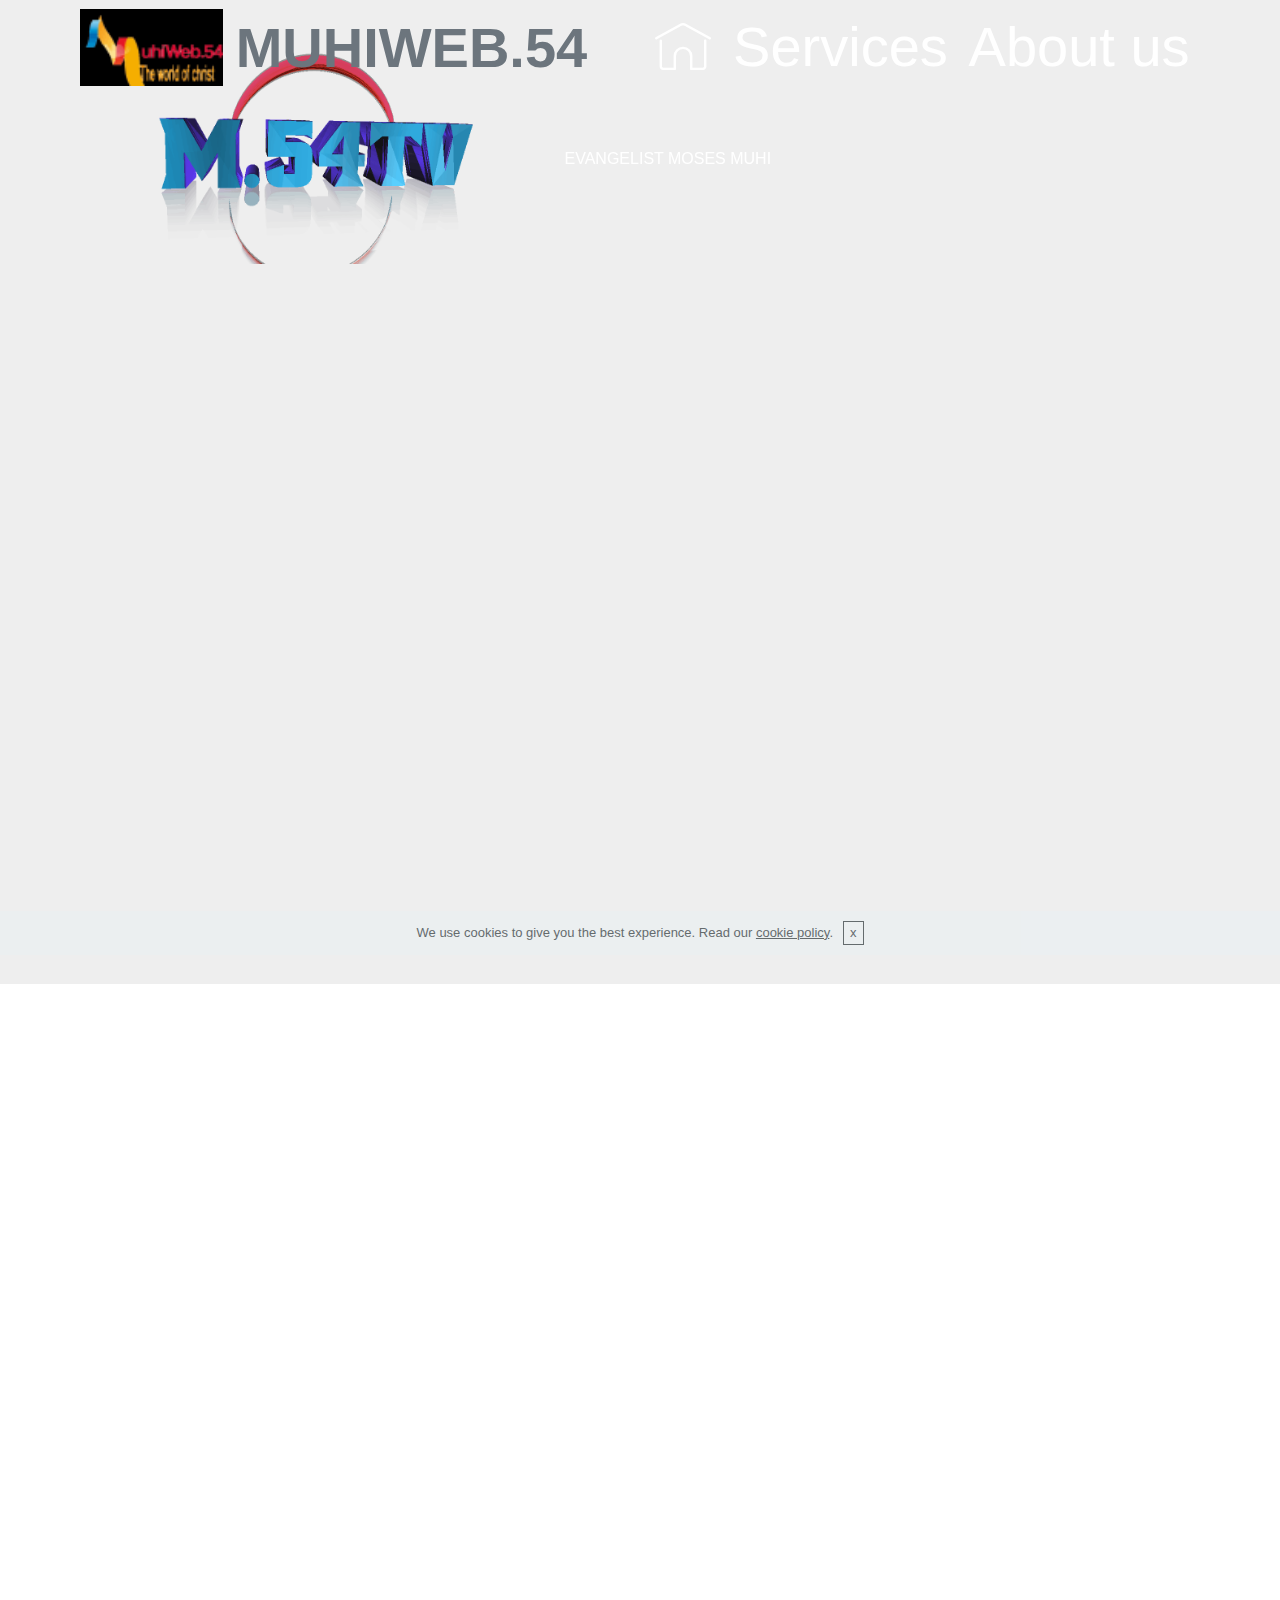
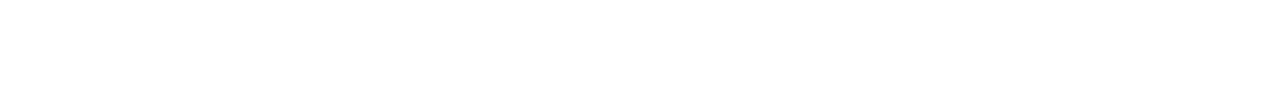
==== page1.html @ 043df5f6 "create github pages" ====
<!DOCTYPE html>
<html  >
<head>
  <!-- Site made with Mobirise Website Builder v4.9.6, https://mobirise.com -->
  <meta charset="UTF-8">
  <meta http-equiv="X-UA-Compatible" content="IE=edge">
  <meta name="generator" content="Mobirise v4.9.6, mobirise.com">
  <meta name="viewport" content="width=device-width, initial-scale=1, minimum-scale=1">
  <link rel="shortcut icon" href="assets/images/muhiweb54logo-1-146x82.png" type="image/x-icon">
  <meta name="description" content="">
  
  <title>OUR SERVICES</title>
  <link rel="stylesheet" href="assets/web/assets/mobirise-icons/mobirise-icons.css">
  <link rel="stylesheet" href="assets/tether/tether.min.css">
  <link rel="stylesheet" href="assets/bootstrap/css/bootstrap.min.css">
  <link rel="stylesheet" href="assets/bootstrap/css/bootstrap-grid.min.css">
  <link rel="stylesheet" href="assets/bootstrap/css/bootstrap-reboot.min.css">
  <link rel="stylesheet" href="assets/soundcloud-plugin/style.css">
  <link rel="stylesheet" href="assets/dropdown/css/style.css">
  <link rel="stylesheet" href="assets/gdpr-plugin/gdpr-styles.css">
  <link rel="stylesheet" href="assets/theme/css/style.css">
  <link rel="stylesheet" href="assets/mobirise/css/mbr-additional.css" type="text/css">
  
  
  
</head>
<body>
  <section class="menu cid-qGXBzWNjjt" once="menu" id="menu1-i">

    

    <nav class="navbar navbar-expand beta-menu navbar-dropdown align-items-center navbar-fixed-top navbar-toggleable-sm bg-color transparent">
        <button class="navbar-toggler navbar-toggler-right" type="button" data-toggle="collapse" data-target="#navbarSupportedContent" aria-controls="navbarSupportedContent" aria-expanded="false" aria-label="Toggle navigation">
            <div class="hamburger">
                <span></span>
                <span></span>
                <span></span>
                <span></span>
            </div>
        </button>
        <div class="menu-logo">
            <div class="navbar-brand">
                <span class="navbar-logo">
                    <a href="https://mobirise.com">
                         <img src="assets/images/muhiweb54logo-1-146x82.png" alt="M.54" title="MUHIWEB54.COM" style="height: 4.8rem;">
                    </a>
                </span>
                <span class="navbar-caption-wrap"><a class="navbar-caption text-secondary display-4" href="https://mobirise.com">MUHIWEB.54</a></span>
            </div>
        </div>
        <div class="collapse navbar-collapse" id="navbarSupportedContent">
            <ul class="navbar-nav nav-dropdown nav-right" data-app-modern-menu="true"><li class="nav-item">
                    <a class="nav-link link text-white display-4" href="https://mobirise.com">
                        <span class="mbri-home mbr-iconfont mbr-iconfont-btn"></span>
                        Services
                    </a>
                </li>
                <li class="nav-item">
                    <a class="nav-link link text-white display-4" href="https://mobirise.com">About us</a>
                </li></ul>
            
        </div>
    </nav>
</section>



<section class="engine"><a href="https://mobirise.info/q">free responsive web templates</a></section><section class="testimonials2 cid-rdkmZ8Tgef mbr-parallax-background" id="testimonials2-j">

    

    <div class="mbr-overlay" style="opacity: 0; background-color: rgb(255, 255, 255);">
    </div>

    <div class="container">
        <div class="media-container-row">
            <div class="mbr-figure pr-lg-5" style="width: 70%;">
              <img src="assets/images/pro-channel-1024x576.png" alt="" title="">
            </div>
            <div class="media-content px-3 align-self-center mbr-white py-2">
                    <p class="mbr-text testimonial-text mbr-fonts-style display-7"></p>
                    <p class="mbr-author-name pt-4 mb-2 mbr-fonts-style display-7"><span style="font-weight: normal;">EVANGELIST MOSES MUHI</span></p>
                    <p class="mbr-author-desc mbr-fonts-style display-7"></p>
            </div>
        </div>
    </div>
</section>

<section class="cid-rjfdZcq2z2" id="video2-k">

    
    
    <figure class="mbr-figure align-center">
        <div class="video-block" style="width: 100%;">
            <div><iframe class="mbr-embedded-video" src="https://www.youtube.com/embed/gnQd4Hy17KM?rel=0&amp;amp;showinfo=0&amp;autoplay=1&amp;loop=1&amp;playlist=gnQd4Hy17KM" width="1280" height="720" frameborder="0" allowfullscreen></iframe></div>
        </div>
    </figure>
</section>

<section class="cid-rjfdZp0pz6" id="video2-l">

    
    
    <figure class="mbr-figure align-center">
        <div class="video-block" style="width: 100%;">
            <div><iframe class="mbr-embedded-video" src="https://www.youtube.com/embed/uNCr7NdOJgw?rel=0&amp;amp;showinfo=0&amp;autoplay=1&amp;loop=1&amp;playlist=uNCr7NdOJgw" width="1280" height="720" frameborder="0" allowfullscreen></iframe></div>
        </div>
    </figure>
</section>


  <script src="assets/web/assets/jquery/jquery.min.js"></script>
  <script src="assets/popper/popper.min.js"></script>
  <script src="assets/tether/tether.min.js"></script>
  <script src="assets/bootstrap/js/bootstrap.min.js"></script>
  <script src="assets/cookies-alert-plugin/cookies-alert-core.js"></script>
  <script src="assets/cookies-alert-plugin/cookies-alert-script.js"></script>
  <script src="assets/parallax/jarallax.min.js"></script>
  <script src="assets/smoothscroll/smooth-scroll.js"></script>
  <script src="assets/dropdown/js/script.min.js"></script>
  <script src="assets/touchswipe/jquery.touch-swipe.min.js"></script>
  <script src="assets/theme/js/script.js"></script>
  
  
<input name="cookieData" type="hidden" data-cookie-text="We use cookies to give you the best experience. Read our <a href='privacy.html'>cookie policy</a>.">
  </body>
</html>
---- assets/web/assets/mobirise-icons/mobirise-icons.css ----
@font-face {
  font-family: 'MobiriseIcons';
  src:  url('mobirise-icons.eot?spat4u');
  src:  url('mobirise-icons.eot?spat4u#iefix') format('embedded-opentype'),
    url('mobirise-icons.ttf?spat4u') format('truetype'),
    url('mobirise-icons.woff?spat4u') format('woff'),
    url('mobirise-icons.svg?spat4u#MobiriseIcons') format('svg');
  font-weight: normal;
  font-style: normal;
}

[class^="mbri-"], [class*=" mbri-"] {
  /* use !important to prevent issues with browser extensions that change fonts */
  font-family: MobiriseIcons !important;
  speak: none;
  font-style: normal;
  font-weight: normal;
  font-variant: normal;
  text-transform: none;
  line-height: 1;

  /* Better Font Rendering =========== */
  -webkit-font-smoothing: antialiased;
  -moz-osx-font-smoothing: grayscale;
}

.mbri-add-submenu:before {
  content: "\e900";
}
.mbri-alert:before {
  content: "\e901";
}
.mbri-align-center:before {
  content: "\e902";
}
.mbri-align-justify:before {
  content: "\e903";
}
.mbri-align-left:before {
  content: "\e904";
}
.mbri-align-right:before {
  content: "\e905";
}
.mbri-android:before {
  content: "\e906";
}
.mbri-apple:before {
  content: "\e907";
}
.mbri-arrow-down:before {
  content: "\e908";
}
.mbri-arrow-next:before {
  content: "\e909";
}
.mbri-arrow-prev:before {
  content: "\e90a";
}
.mbri-arrow-up:before {
  content: "\e90b";
}
.mbri-bold:before {
  content: "\e90c";
}
.mbri-bookmark:before {
  content: "\e90d";
}
.mbri-bootstrap:before {
  content: "\e90e";
}
.mbri-briefcase:before {
  content: "\e90f";
}
.mbri-browse:before {
  content: "\e910";
}
.mbri-bulleted-list:before {
  content: "\e911";
}
.mbri-calendar:before {
  content: "\e912";
}
.mbri-camera:before {
  content: "\e913";
}
.mbri-cart-add:before {
  content: "\e914";
}
.mbri-cart-full:before {
  content: "\e915";
}
.mbri-cash:before {
  content: "\e916";
}
.mbri-change-style:before {
  content: "\e917";
}
.mbri-chat:before {
  content: "\e918";
}
.mbri-clock:before {
  content: "\e919";
}
.mbri-close:before {
  content: "\e91a";
}
.mbri-cloud:before {
  content: "\e91b";
}
.mbri-code:before {
  content: "\e91c";
}
.mbri-contact-form:before {
  content: "\e91d";
}
.mbri-credit-card:before {
  content: "\e91e";
}
.mbri-cursor-click:before {
  content: "\e91f";
}
.mbri-cust-feedback:before {
  content: "\e920";
}
.mbri-database:before {
  content: "\e921";
}
.mbri-delivery:before {
  content: "\e922";
}
.mbri-desktop:before {
  content: "\e923";
}
.mbri-devices:before {
  content: "\e924";
}
.mbri-down:before {
  content: "\e925";
}
.mbri-download:before {
  content: "\e989";
}
.mbri-drag-n-drop:before {
  content: "\e927";
}
.mbri-drag-n-drop2:before {
  content: "\e928";
}
.mbri-edit:before {
  content: "\e929";
}
.mbri-edit2:before {
  content: "\e92a";
}
.mbri-error:before {
  content: "\e92b";
}
.mbri-extension:before {
  content: "\e92c";
}
.mbri-features:before {
  content: "\e92d";
}
.mbri-file:before {
  content: "\e92e";
}
.mbri-flag:before {
  content: "\e92f";
}
.mbri-folder:before {
  content: "\e930";
}
.mbri-gift:before {
  content: "\e931";
}
.mbri-github:before {
  content: "\e932";
}
.mbri-globe:before {
  content: "\e933";
}
.mbri-globe-2:before {
  content: "\e934";
}
.mbri-growing-chart:before {
  content: "\e935";
}
.mbri-hearth:before {
  content: "\e936";
}
.mbri-help:before {
  content: "\e937";
}
.mbri-home:before {
  content: "\e938";
}
.mbri-hot-cup:before {
  content: "\e939";
}
.mbri-idea:before {
  content: "\e93a";
}
.mbri-image-gallery:before {
  content: "\e93b";
}
.mbri-image-slider:before {
  content: "\e93c";
}
.mbri-info:before {
  content: "\e93d";
}
.mbri-italic:before {
  content: "\e93e";
}
.mbri-key:before {
  content: "\e93f";
}
.mbri-laptop:before {
  content: "\e940";
}
.mbri-layers:before {
  content: "\e941";
}
.mbri-left-right:before {
  content: "\e942";
}
.mbri-left:before {
  content: "\e943";
}
.mbri-letter:before {
  content: "\e944";
}
.mbri-like:before {
  content: "\e945";
}
.mbri-link:before {
  content: "\e946";
}
.mbri-lock:before {
  content: "\e947";
}
.mbri-login:before {
  content: "\e948";
}
.mbri-logout:before {
  content: "\e949";
}
.mbri-magic-stick:before {
  content: "\e94a";
}
.mbri-map-pin:before {
  content: "\e94b";
}
.mbri-menu:before {
  content: "\e94c";
}
.mbri-mobile:before {
  content: "\e94d";
}
.mbri-mobile2:before {
  content: "\e94e";
}
.mbri-mobirise:before {
  content: "\e94f";
}
.mbri-more-horizontal:before {
  content: "\e950";
}
.mbri-more-vertical:before {
  content: "\e951";
}
.mbri-music:before {
  content: "\e952";
}
.mbri-new-file:before {
  content: "\e953";
}
.mbri-numbered-list:before {
  content: "\e954";
}
.mbri-opened-folder:before {
  content: "\e955";
}
.mbri-pages:before {
  content: "\e956";
}
.mbri-paper-plane:before {
  content: "\e957";
}
.mbri-paperclip:before {
  content: "\e958";
}
.mbri-photo:before {
  content: "\e959";
}
.mbri-photos:before {
  content: "\e95a";
}
.mbri-pin:before {
  content: "\e95b";
}
.mbri-play:before {
  content: "\e95c";
}
.mbri-plus:before {
  content: "\e95d";
}
.mbri-preview:before {
  content: "\e95e";
}
.mbri-print:before {
  content: "\e95f";
}
.mbri-protect:before {
  content: "\e960";
}
.mbri-question:before {
  content: "\e961";
}
.mbri-quote-left:before {
  content: "\e962";
}
.mbri-quote-right:before {
  content: "\e963";
}
.mbri-refresh:before {
  content: "\e964";
}
.mbri-responsive:before {
  content: "\e965";
}
.mbri-right:before {
  content: "\e966";
}
.mbri-rocket:before {
  content: "\e967";
}
.mbri-sad-face:before {
  content: "\e968";
}
.mbri-sale:before {
  content: "\e969";
}
.mbri-save:before {
  content: "\e96a";
}
.mbri-search:before {
  content: "\e96b";
}
.mbri-setting:before {
  content: "\e96c";
}
.mbri-setting2:before {
  content: "\e96d";
}
.mbri-setting3:before {
  content: "\e96e";
}
.mbri-share:before {
  content: "\e96f";
}
.mbri-shopping-bag:before {
  content: "\e970";
}
.mbri-shopping-basket:before {
  content: "\e971";
}
.mbri-shopping-cart:before {
  content: "\e972";
}
.mbri-sites:before {
  content: "\e973";
}
.mbri-smile-face:before {
  content: "\e974";
}
.mbri-speed:before {
  content: "\e975";
}
.mbri-star:before {
  content: "\e976";
}
.mbri-success:before {
  content: "\e977";
}
.mbri-sun:before {
  content: "\e978";
}
.mbri-sun2:before {
  content: "\e979";
}
.mbri-tablet:before {
  content: "\e97a";
}
.mbri-tablet-vertical:before {
  content: "\e97b";
}
.mbri-target:before {
  content: "\e97c";
}
.mbri-timer:before {
  content: "\e97d";
}
.mbri-to-ftp:before {
  content: "\e97e";
}
.mbri-to-local-drive:before {
  content: "\e97f";
}
.mbri-touch-swipe:before {
  content: "\e980";
}
.mbri-touch:before {
  content: "\e981";
}
.mbri-trash:before {
  content: "\e982";
}
.mbri-underline:before {
  content: "\e983";
}
.mbri-unlink:before {
  content: "\e984";
}
.mbri-unlock:before {
  content: "\e985";
}
.mbri-up-down:before {
  content: "\e986";
}
.mbri-up:before {
  content: "\e987";
}
.mbri-update:before {
  content: "\e988";
}
.mbri-upload:before {
 content: "\e926"; 
}
.mbri-user:before {
  content: "\e98a";
}
.mbri-user2:before {
  content: "\e98b";
}
.mbri-users:before {
  content: "\e98c";
}
.mbri-video:before {
  content: "\e98d";
}
.mbri-video-play:before {
  content: "\e98e";
}
.mbri-watch:before {
  content: "\e98f";
}
.mbri-website-theme:before {
  content: "\e990";
}
.mbri-wifi:before {
  content: "\e991";
}
.mbri-windows:before {
  content: "\e992";
}
.mbri-zoom-out:before {
  content: "\e993";
}
.mbri-redo:before {
  content: "\e994";
}
.mbri-undo:before {
  content: "\e995";
}
---- assets/soundcloud-plugin/style.css ----
.addons-container {
  position: relative;
  margin-left: auto;
  margin-right: auto;
  padding-right: 15px;
  padding-left: 15px; }
  @media (min-width: 576px) {
    .addons-container {
      padding-right: 15px;
      padding-left: 15px; } }
  @media (min-width: 768px) {
    .addons-container {
      padding-right: 15px;
      padding-left: 15px; } }
  @media (min-width: 992px) {
    .addons-container {
      padding-right: 15px;
      padding-left: 15px; } }
  @media (min-width: 1200px) {
    .addons-container {
      padding-right: 15px;
      padding-left: 15px; } }
  @media (min-width: 576px) {
    .addons-container {
      width: 540px;
      max-width: 100%; } }
  @media (min-width: 768px) {
    .addons-container {
      width: 720px;
      max-width: 100%; } }
  @media (min-width: 992px) {
    .addons-container {
      width: 960px;
      max-width: 100%; } }
  @media (min-width: 1200px) {
    .addons-container {
      width: 1140px;
      max-width: 100%; } }

.addons-container-inner{
    position: relative;
    width: 100%;
    min-height: 1px;
    padding-right: 15px;
    padding-left: 15px;
}
@media (min-width: 567px) {
    .addons-container-inner{
        -ms-flex: 0 0 66.666667%;
        flex: 0 0 66.666667%;
        max-width: 66.666667%;
    }
}
.addons-row{
    display: flex;
    justify-content:center;
}
---- assets/dropdown/css/style.css ----
.navbar-dropdown {
  left: 0;
  padding: 0;
  position: absolute;
  right: 0;
  top: 0;
  transition: all 0.45s ease;
  z-index: 1030;
  background: #282828; }
  .navbar-dropdown .navbar-logo {
    margin-right: 0.8rem;
    transition: margin 0.3s ease-in-out;
    vertical-align: middle; }
    .navbar-dropdown .navbar-logo img {
      height: 3.125rem;
      transition: all 0.3s ease-in-out; }
    .navbar-dropdown .navbar-logo.mbr-iconfont {
      font-size: 3.125rem;
      line-height: 3.125rem; }
  .navbar-dropdown .navbar-caption {
    font-weight: 700;
    white-space: normal;
    vertical-align: -4px;
    line-height: 3.125rem !important; }
    .navbar-dropdown .navbar-caption, .navbar-dropdown .navbar-caption:hover {
      color: inherit;
      text-decoration: none; }
  .navbar-dropdown .mbr-iconfont + .navbar-caption {
    vertical-align: -1px; }
  .navbar-dropdown.navbar-fixed-top {
    position: fixed; }
  .navbar-dropdown .navbar-brand span {
    vertical-align: -4px; }
  .navbar-dropdown.bg-color.transparent {
    background: none; }
  .navbar-dropdown.navbar-short .navbar-brand {
    padding: 0.625rem 0; }
    .navbar-dropdown.navbar-short .navbar-brand span {
      vertical-align: -1px; }
  .navbar-dropdown.navbar-short .navbar-caption {
    line-height: 2.375rem !important;
    vertical-align: -2px; }
  .navbar-dropdown.navbar-short .navbar-logo {
    margin-right: 0.5rem; }
    .navbar-dropdown.navbar-short .navbar-logo img {
      height: 2.375rem; }
    .navbar-dropdown.navbar-short .navbar-logo.mbr-iconfont {
      font-size: 2.375rem;
      line-height: 2.375rem; }
  .navbar-dropdown.navbar-short .mbr-table-cell {
    height: 3.625rem; }
  .navbar-dropdown .navbar-close {
    left: 0.6875rem;
    position: fixed;
    top: 0.75rem;
    z-index: 1000; }
  .navbar-dropdown .hamburger-icon {
    content: "";
    display: inline-block;
    vertical-align: middle;
    width: 16px;
    -webkit-box-shadow: 0 -6px 0 1px #282828,0 0 0 1px #282828,0 6px 0 1px #282828;
    -moz-box-shadow: 0 -6px 0 1px #282828,0 0 0 1px #282828,0 6px 0 1px #282828;
    box-shadow: 0 -6px 0 1px #282828,0 0 0 1px #282828,0 6px 0 1px #282828; }

.dropdown-menu .dropdown-toggle[data-toggle="dropdown-submenu"]::after {
  border-bottom: 0.35em solid transparent;
  border-left: 0.35em solid;
  border-right: 0;
  border-top: 0.35em solid transparent;
  margin-left: 0.3rem; }

.dropdown-menu .dropdown-item:focus {
  outline: 0; }

.nav-dropdown {
  font-size: 0.75rem;
  font-weight: 500;
  height: auto !important; }
  .nav-dropdown .nav-btn {
    padding-left: 1rem; }
  .nav-dropdown .link {
    margin: .667em 1.667em;
    font-weight: 500;
    padding: 0;
    transition: color .2s ease-in-out; }
    .nav-dropdown .link.dropdown-toggle {
      margin-right: 2.583em; }
      .nav-dropdown .link.dropdown-toggle::after {
        margin-left: .25rem;
        border-top: 0.35em solid;
        border-right: 0.35em solid transparent;
        border-left: 0.35em solid transparent;
        border-bottom: 0; }
      .nav-dropdown .link.dropdown-toggle[aria-expanded="true"] {
        margin: 0;
        padding: 0.667em 3.263em  0.667em 1.667em; }
  .nav-dropdown .link::after,
  .nav-dropdown .dropdown-item::after {
    color: inherit; }
  .nav-dropdown .btn {
    font-size: 0.75rem;
    font-weight: 700;
    letter-spacing: 0;
    margin-bottom: 0;
    padding-left: 1.25rem;
    padding-right: 1.25rem; }
  .nav-dropdown .dropdown-menu {
    border-radius: 0;
    border: 0;
    left: 0;
    margin: 0;
    padding-bottom: 1.25rem;
    padding-top: 1.25rem;
    position: relative; }
  .nav-dropdown .dropdown-submenu {
    margin-left: 0.125rem;
    top: 0; }
  .nav-dropdown .dropdown-item {
    font-weight: 500;
    line-height: 2;
    padding: 0.3846em 4.615em 0.3846em 1.5385em;
    position: relative;
    transition: color .2s ease-in-out, background-color .2s ease-in-out; }
    .nav-dropdown .dropdown-item::after {
      margin-top: -0.3077em;
      position: absolute;
      right: 1.1538em;
      top: 50%; }
    .nav-dropdown .dropdown-item:focus, .nav-dropdown .dropdown-item:hover {
      background: none; }

@media (max-width: 767px) {
  .nav-dropdown.navbar-toggleable-sm {
    bottom: 0;
    display: none;
    left: 0;
    overflow-x: hidden;
    position: fixed;
    top: 0;
    transform: translateX(-100%);
    -ms-transform: translateX(-100%);
    -webkit-transform: translateX(-100%);
    width: 18.75rem;
    z-index: 999; } }
.nav-dropdown.navbar-toggleable-xl {
  bottom: 0;
  display: none;
  left: 0;
  overflow-x: hidden;
  position: fixed;
  top: 0;
  transform: translateX(-100%);
  -ms-transform: translateX(-100%);
  -webkit-transform: translateX(-100%);
  width: 18.75rem;
  z-index: 999; }

.nav-dropdown-sm {
  display: block !important;
  overflow-x: hidden;
  overflow: auto;
  padding-top: 3.875rem; }
  .nav-dropdown-sm::after {
    content: "";
    display: block;
    height: 3rem;
    width: 100%; }
  .nav-dropdown-sm.collapse.in ~ .navbar-close {
    display: block !important; }
  .nav-dropdown-sm.collapsing, .nav-dropdown-sm.collapse.in {
    transform: translateX(0);
    -ms-transform: translateX(0);
    -webkit-transform: translateX(0);
    transition: all 0.25s ease-out;
    -webkit-transition: all 0.25s ease-out;
    background: #282828; }
  .nav-dropdown-sm.collapsing[aria-expanded="false"] {
    transform: translateX(-100%);
    -ms-transform: translateX(-100%);
    -webkit-transform: translateX(-100%); }
  .nav-dropdown-sm .nav-item {
    display: block;
    margin-left: 0 !important;
    padding-left: 0; }
  .nav-dropdown-sm .link,
  .nav-dropdown-sm .dropdown-item {
    border-top: 1px dotted rgba(255, 255, 255, 0.1);
    font-size: 0.8125rem;
    line-height: 1.6;
    margin: 0 !important;
    padding: 0.875rem 2.4rem 0.875rem 1.5625rem !important;
    position: relative;
    white-space: normal; }
    .nav-dropdown-sm .link:focus, .nav-dropdown-sm .link:hover,
    .nav-dropdown-sm .dropdown-item:focus,
    .nav-dropdown-sm .dropdown-item:hover {
      background: rgba(0, 0, 0, 0.2) !important;
      color: #c0a375; }
  .nav-dropdown-sm .nav-btn {
    position: relative;
    padding: 1.5625rem 1.5625rem 0 1.5625rem; }
    .nav-dropdown-sm .nav-btn::before {
      border-top: 1px dotted rgba(255, 255, 255, 0.1);
      content: "";
      left: 0;
      position: absolute;
      top: 0;
      width: 100%; }
    .nav-dropdown-sm .nav-btn + .nav-btn {
      padding-top: 0.625rem; }
      .nav-dropdown-sm .nav-btn + .nav-btn::before {
        display: none; }
  .nav-dropdown-sm .btn {
    padding: 0.625rem 0; }
  .nav-dropdown-sm .dropdown-toggle[data-toggle="dropdown-submenu"]::after {
    margin-left: .25rem;
    border-top: 0.35em solid;
    border-right: 0.35em solid transparent;
    border-left: 0.35em solid transparent;
    border-bottom: 0; }
  .nav-dropdown-sm .dropdown-toggle[data-toggle="dropdown-submenu"][aria-expanded="true"]::after {
    border-top: 0;
    border-right: 0.35em solid transparent;
    border-left: 0.35em solid transparent;
    border-bottom: 0.35em solid; }
  .nav-dropdown-sm .dropdown-menu {
    margin: 0;
    padding: 0;
    position: relative;
    top: 0;
    left: 0;
    width: 100%;
    border: 0;
    float: none;
    border-radius: 0;
    background: none; }
  .nav-dropdown-sm .dropdown-submenu {
    left: 100%;
    margin-left: 0.125rem;
    margin-top: -1.25rem;
    top: 0; }

.navbar-toggleable-sm .nav-dropdown .dropdown-menu {
  position: absolute; }

.navbar-toggleable-sm .nav-dropdown .dropdown-submenu {
  left: 100%;
  margin-left: 0.125rem;
  margin-top: -1.25rem;
  top: 0; }

.navbar-toggleable-sm.opened .nav-dropdown .dropdown-menu {
  position: relative; }

.navbar-toggleable-sm.opened .nav-dropdown .dropdown-submenu {
  left: 0;
  margin-left: 00rem;
  margin-top: 0rem;
  top: 0; }

.is-builder .nav-dropdown.collapsing {
  transition: none !important; }

/*# sourceMappingURL=style.css.map */
---- assets/gdpr-plugin/gdpr-styles.css ----
.gdpr-block {
    padding: 10px 0;
    font-size: 14px;
    display: block;
    text-align: center;
}
.gdpr-block.covert {
	display: none;
}
.gdpr-block label input {
    width: 15px;
    margin-right: 10px;
    vertical-align: middle;
}
.gdpr-block label {
    color: #a7a7a7;
    vertical-align: middle;
    user-select: none;
    margin-bottom: 0;
    display: inline;
}
---- assets/theme/css/style.css ----
/*!
 * Mobirise v4 theme (https://mobirise.com/)
 * Copyright 2017 Mobirise
 */
section {
  background-color: #eeeeee; }

section,
.container,
.container-fluid {
  position: relative;
  word-wrap: break-word; }

a.mbr-iconfont:hover {
  text-decoration: none; }

.article .lead p, .article .lead ul, .article .lead ol, .article .lead pre, .article .lead blockquote {
  margin-bottom: 0; }

a {
  font-style: normal;
  font-weight: 400;
  cursor: pointer; }
  a, a:hover {
    text-decoration: none; }

figure {
  margin-bottom: 0; }

body {
  color: #232323; }

h1, h2, h3, h4, h5, h6,
.h1, .h2, .h3, .h4, .h5, .h6,
.display-1, .display-2, .display-3, .display-4 {
  line-height: 1;
  word-break: break-word;
  word-wrap: break-word; }

b, strong {
  font-weight: bold; }

blockquote {
  padding: 10px 0 10px 20px;
  position: relative;
  border-left: 2px solid;
  border-color: #ff3366; }

input:-webkit-autofill, input:-webkit-autofill:hover, input:-webkit-autofill:focus, input:-webkit-autofill:active {
  transition-delay: 9999s;
  transition-property: background-color, color; }

textarea[type="hidden"] {
  display: none; }

body {
  position: relative; }

section {
  background-position: 50% 50%;
  background-repeat: no-repeat;
  background-size: cover; }
  section .mbr-background-video,
  section .mbr-background-video-preview {
    position: absolute;
    bottom: 0;
    left: 0;
    right: 0;
    top: 0; }

.hidden {
  visibility: hidden; }

.mbr-z-index20 {
  z-index: 20; }

/*! Base colors */
.mbr-white {
  color: #ffffff; }

.mbr-black {
  color: #000000; }

.mbr-bg-white {
  background-color: #ffffff; }

.mbr-bg-black {
  background-color: #000000; }

/*! Text-aligns */
.align-left {
  text-align: left; }

.align-center {
  text-align: center; }

.align-right {
  text-align: right; }

@media (max-width: 767px) {
  .align-left, .align-center, .align-right, .mbr-section-btn, .mbr-section-title {
    text-align: center; } }
/*! Font-weight  */
.mbr-light {
  font-weight: 300; }

.mbr-regular {
  font-weight: 400; }

.mbr-semibold {
  font-weight: 500; }

.mbr-bold {
  font-weight: 700; }

/*! Media  */
.media-size-item {
  -webkit-flex: 1 1 auto;
  -moz-flex: 1 1 auto;
  -ms-flex: 1 1 auto;
  -o-flex: 1 1 auto;
  flex: 1 1 auto; }

.media-content {
  -webkit-flex-basis: 100%;
  flex-basis: 100%; }

.media-container-row {
  display: -ms-flexbox;
  display: -webkit-flex;
  display: flex;
  -webkit-flex-direction: row;
  -ms-flex-direction: row;
  flex-direction: row;
  -webkit-flex-wrap: wrap;
  -ms-flex-wrap: wrap;
  flex-wrap: wrap;
  -webkit-justify-content: center;
  -ms-flex-pack: center;
  justify-content: center;
  -webkit-align-content: center;
  -ms-flex-line-pack: center;
  align-content: center;
  -webkit-align-items: start;
  -ms-flex-align: start;
  align-items: start; }
  .media-container-row .media-size-item {
    width: 400px; }

.media-container-column {
  display: -ms-flexbox;
  display: -webkit-flex;
  display: flex;
  -webkit-flex-direction: column;
  -ms-flex-direction: column;
  flex-direction: column;
  -webkit-flex-wrap: wrap;
  -ms-flex-wrap: wrap;
  flex-wrap: wrap;
  -webkit-justify-content: center;
  -ms-flex-pack: center;
  justify-content: center;
  -webkit-align-content: center;
  -ms-flex-line-pack: center;
  align-content: center;
  -webkit-align-items: stretch;
  -ms-flex-align: stretch;
  align-items: stretch; }
  .media-container-column > * {
    width: 100%; }

@media (min-width: 992px) {
  .media-container-row {
    -webkit-flex-wrap: nowrap;
    -ms-flex-wrap: nowrap;
    flex-wrap: nowrap; } }
figure {
  overflow: hidden; }

figure[mbr-media-size] {
  transition: width 0.1s; }

.mbr-figure img, .mbr-figure iframe {
  display: block;
  width: 100%; }

.card {
  background-color: transparent;
  border: none; }

.card-img {
  text-align: center;
  flex-shrink: 0;
  -webkit-flex-shrink: 0; }

.media {
  max-width: 100%;
  margin: 0 auto; }

.mbr-figure {
  -ms-flex-item-align: center;
  -ms-grid-row-align: center;
  -webkit-align-self: center;
  align-self: center; }

.media-container > div {
  max-width: 100%; }

.mbr-figure img, .card-img img {
  width: 100%; }

@media (max-width: 991px) {
  .media-size-item {
    width: auto !important; }

  .media {
    width: auto; }

  .mbr-figure {
    width: 100% !important; } }
/*! Buttons */
.mbr-section-btn {
  margin-left: -.25rem;
  margin-right: -.25rem;
  font-size: 0; }

nav .mbr-section-btn {
  margin-left: 0rem;
  margin-right: 0rem; }

/*! Btn icon margin */
.btn .mbr-iconfont, .btn.btn-sm .mbr-iconfont {
  cursor: pointer;
  margin-right: 0.5rem; }

.btn.btn-md .mbr-iconfont, .btn.btn-md .mbr-iconfont {
  margin-right: 0.8rem; }

.mbr-regular {
  font-weight: 400; }

.mbr-semibold {
  font-weight: 500; }

.mbr-bold {
  font-weight: 700; }

[type="submit"] {
  -webkit-appearance: none; }

/*! Full-screen */
.mbr-fullscreen .mbr-overlay {
  min-height: 100vh; }

.mbr-fullscreen {
  display: flex;
  display: -webkit-flex;
  display: -moz-flex;
  display: -ms-flex;
  display: -o-flex;
  align-items: center;
  -webkit-align-items: center;
  min-height: 100vh;
  padding-top: 3rem;
  padding-bottom: 3rem; }

/*! Map */
.map {
  height: 25rem;
  position: relative; }
  .map iframe {
    width: 100%;
    height: 100%; }

/* Form */
.form-asterisk {
  font-family: initial;
  position: absolute;
  top: -2px;
  font-weight: normal; }

/*! Scroll to top arrow */
.mbr-arrow-up {
  bottom: 25px;
  right: 90px;
  position: fixed;
  text-align: right;
  z-index: 5000;
  color: #ffffff;
  font-size: 32px;
  transform: rotate(180deg);
  -webkit-transform: rotate(180deg); }

.mbr-arrow-up a {
  background: rgba(0, 0, 0, 0.2);
  border-radius: 3px;
  color: #fff;
  display: inline-block;
  height: 60px;
  width: 60px;
  outline-style: none !important;
  position: relative;
  text-decoration: none;
  transition: all .3s ease-in-out;
  cursor: pointer;
  text-align: center; }
  .mbr-arrow-up a:hover {
    background-color: rgba(0, 0, 0, 0.4); }
  .mbr-arrow-up a i {
    line-height: 60px; }

.mbr-arrow-up-icon {
  display: block;
  color: #fff; }

.mbr-arrow-up-icon::before {
  content: "\203a";
  display: inline-block;
  font-family: serif;
  font-size: 32px;
  line-height: 1;
  font-style: normal;
  position: relative;
  top: 6px;
  left: -4px;
  -webkit-transform: rotate(-90deg);
  transform: rotate(-90deg); }

/*! Arrow Down */
.mbr-arrow {
  position: absolute;
  bottom: 45px;
  left: 50%;
  width: 60px;
  height: 60px;
  cursor: pointer;
  background-color: rgba(80, 80, 80, 0.5);
  border-radius: 50%;
  -webkit-transform: translateX(-50%);
  transform: translateX(-50%); }
  .mbr-arrow > a {
    display: inline-block;
    text-decoration: none;
    outline-style: none;
    -webkit-animation: arrowdown 1.7s ease-in-out infinite;
    animation: arrowdown 1.7s ease-in-out infinite; }
    .mbr-arrow > a > i {
      position: absolute;
      top: -2px;
      left: 15px;
      font-size: 2rem; }

@keyframes arrowdown {
  0% {
    transform: translateY(0px);
    -webkit-transform: translateY(0px); }
  50% {
    transform: translateY(-5px);
    -webkit-transform: translateY(-5px); }
  100% {
    transform: translateY(0px);
    -webkit-transform: translateY(0px); } }
@-webkit-keyframes arrowdown {
  0% {
    transform: translateY(0px);
    -webkit-transform: translateY(0px); }
  50% {
    transform: translateY(-5px);
    -webkit-transform: translateY(-5px); }
  100% {
    transform: translateY(0px);
    -webkit-transform: translateY(0px); } }
@media (max-width: 500px) {
  .mbr-arrow-up {
    left: 50%;
    right: auto;
    transform: translateX(-50%) rotate(180deg);
    -webkit-transform: translateX(-50%) rotate(180deg); } }
/*Gradients animation*/
@keyframes gradient-animation {
  from {
    background-position: 0% 100%;
    animation-timing-function: ease-in-out; }
  to {
    background-position: 100% 0%;
    animation-timing-function: ease-in-out; } }
@-webkit-keyframes gradient-animation {
  from {
    background-position: 0% 100%;
    animation-timing-function: ease-in-out; }
  to {
    background-position: 100% 0%;
    animation-timing-function: ease-in-out; } }
.bg-gradient {
  background-size: 200% 200%;
  animation: gradient-animation 5s infinite alternate;
  -webkit-animation: gradient-animation 5s infinite alternate; }

.menu .navbar-brand {
  display: -webkit-flex; }
  .menu .navbar-brand span {
    display: flex;
    display: -webkit-flex; }
  .menu .navbar-brand .navbar-caption-wrap {
    display: -webkit-flex; }
  .menu .navbar-brand .navbar-logo img {
    display: -webkit-flex; }
@media (min-width: 768px) and (max-width: 991px) {
  .menu .navbar-toggleable-sm .navbar-nav {
    display: -webkit-box;
    display: -webkit-flex;
    display: -ms-flexbox; } }
@media (min-width: 992px) {
  .menu .navbar-nav.nav-dropdown {
    display: -webkit-flex; }
  .menu .navbar-toggleable-sm .navbar-collapse {
    display: -webkit-flex !important; } }
@media (max-width: 767px) {
  .menu .navbar-collapse {
    max-height: 80vh; }
  .menu .dropdown-menu {
    max-height: 60vh; } }

.navbar {
  display: -webkit-flex;
  -webkit-flex-wrap: wrap;
  -webkit-align-items: center;
  -webkit-justify-content: space-between; }

.navbar-collapse {
  -webkit-flex-basis: 100%;
  -webkit-flex-grow: 1;
  -webkit-align-items: center; }

.nav-dropdown .link {
  padding: .667em 1.667em !important;
  margin: 0 !important; }

.nav {
  display: -webkit-flex;
  -webkit-flex-wrap: wrap; }

.row {
  display: -webkit-flex;
  -webkit-flex-wrap: wrap; }

.justify-content-center {
  -webkit-justify-content: center; }

.form-inline {
  display: -webkit-flex;
  -webkit-flex-flow: row wrap;
  -webkit-align-items: center; }

.card-wrapper {
  -webkit-flex: 1; }

.carousel-control {
  z-index: 10;
  display: -webkit-flex;
  -webkit-align-items: center;
  -webkit-justify-content: center; }

.carousel-controls {
  display: -webkit-flex; }

.media {
  display: -webkit-flex; }

.jq-selectbox__select {
  padding: 1.07em .5em;
  position: absolute;
  top: 0;
  left: 0;
  width: 100%; }

.jq-selectbox__dropdown {
  position: absolute;
  top: 100% !important;
  left: 0 !important;
  width: 100% !important; }

.jq-selectbox__trigger-arrow {
  transform: translateY(-50%); }

.jq-selectbox li {
  padding: 1.07em .5em; }

/*# sourceMappingURL=style.css.map */
.engine {
	position: absolute;
	text-indent: -2400px;
	text-align: center;
	padding: 0;
	top: 0;
	left: -2400px;
}
---- assets/mobirise/css/mbr-additional.css ----
@import url(https://fonts.googleapis.com/css?family=Rubik:300,300i,400,400i,500,500i,700,700i,900,900i);
@primaryColor: #149dcc;
@secondaryColor: #ff3366;
@successColor: #F7ED4A;
@infoColor: #82786E;
@warningColor: #879A9F;
@dangerColor: #B1A374;
@mainFont: Rubik;
@display1Font: 'Rubik', sans-serif;
@display1Size: 4.25;
@display2Font: 'Rubik', sans-serif;
@display2Size: 3;
@display5Font: 'Rubik', sans-serif;
@display5Size: 1.5;
@display7Font: 'Rubik', sans-serif;
@display7Size: 1;
@display4Font: 'Rubik', sans-serif;
@display4Size: 1;
@isRoundedButtons: true;
@isAnimatedOnScroll: false;
@isScrollToTopButton: false;
@btn-font-size:         .8rem;
@btn-border-radius:     3px;
@btn-padding-y:         1rem;
@btn-padding-x:         3rem;
@btn-font-size-sm:     .8rem;
@btn-border-radius-sm: 3px;
@btn-padding-y-sm:     .6rem;
@btn-padding-x-sm:     1.5rem;
@btn-font-size-md:      1rem;
@btn-border-radius-md:  3px;
@btn-padding-y-md:      1rem;
@btn-padding-x-md:      3rem;
@btn-font-size-lg:      1.2rem;
@btn-border-radius-lg:  3px;
@btn-padding-y-lg:      1.2rem;
@btn-padding-x-lg:      3.2rem;

// FONTS

body{
    font-style: normal;
    line-height: 1.5;
    // font-family: @mainFont;
}
.mbr-section-title{
    font-style: normal;
    line-height: 1.2;
}
.mbr-section-subtitle{
    line-height: 1.3;
}
.mbr-text{
    font-style: normal;
    line-height: 1.6;
}

.display-1 {
    font-family: @display1Font;
    font-size: @display1Size *1rem;
    > .mbr-iconfont {
        font-size: @display1Size *1.6rem;
	}
}

.display-2 {
    font-family: @display2Font;
    font-size: @display2Size *1rem;
    > .mbr-iconfont {
        font-size: @display2Size *1.6rem;
	}
}

.display-4 {
    font-family: @display4Font;
    font-size: @display4Size *1rem;
    > .mbr-iconfont {
        font-size: @display4Size *1.6rem;
	}
}

.display-5 {
    font-family: @display5Font;
    font-size: @display5Size *1rem;
    > .mbr-iconfont {
        font-size: @display5Size *1.6rem;
	}
}

.display-7 {
    font-family: @display7Font;
    font-size: @display7Size *1rem;
    > .mbr-iconfont {
        font-size: @display7Size *1.6rem;
	}
}

/* ---- Fluid typography for mobile devices ---- */

/* 1.4 - font scale ratio ( bootstrap == 1.42857 ) */
/* 100vw - current viewport width */
/* (48 - 20)  48 == 48rem == 768px, 20 == 20rem == 320px(minimal supported viewport) */
/* 0.65 - min scale variable, may vary */

@media (max-width: 768px){
    .display-1 {
        @display1Size-min: @display1Size - (@display1Size - 1) * 0.65;
        font-size: @display1Size * 0.8rem;
        font-size: ~"calc( @{display1Size-min}rem + (@{display1Size} - @{display1Size-min}) * ((100vw - 20rem) / (48 - 20)))";
        line-height: ~"calc( 1.4 * (@{display1Size-min}rem + (@{display1Size} - @{display1Size-min}) * ((100vw - 20rem) / (48 - 20))))";
	}
    .display-2 {
        @display2Size-min: @display2Size - (@display2Size - 1) * 0.65;
        font-size: @display2Size * 0.8rem;
        font-size: ~"calc( @{display2Size-min}rem + (@{display2Size} - @{display2Size-min}) * ((100vw - 20rem) / (48 - 20)))";
        line-height: ~"calc( 1.4 * (@{display2Size-min}rem + (@{display2Size} - @{display2Size-min}) * ((100vw - 20rem) / (48 - 20))))";
	}
    .display-4 {
        @display4Size-min: @display4Size - (@display4Size - 1) * 0.65;
        font-size: @display4Size * 0.8rem;
        font-size: ~"calc( @{display4Size-min}rem + (@{display4Size} - @{display4Size-min}) * ((100vw - 20rem) / (48 - 20)))";
        line-height: ~"calc( 1.4 * (@{display4Size-min}rem + (@{display4Size} - @{display4Size-min}) * ((100vw - 20rem) / (48 - 20))))";
	}
    .display-5 {
        @display5Size-min: @display5Size - (@display5Size - 1) * 0.65;
        font-size: @display5Size * 0.8rem;
        font-size: ~"calc( @{display5Size-min}rem + (@{display5Size} - @{display5Size-min}) * ((100vw - 20rem) / (48 - 20)))";
        line-height: ~"calc( 1.4 * (@{display5Size-min}rem + (@{display5Size} - @{display5Size-min}) * ((100vw - 20rem) / (48 - 20))))";
	}
}

/* Buttons */
.button-variant(@background) {
    @color: contrast(@background, darken(@background, 50%), #ffffff, 60%);
    @border: @background;
    @active-color: @color;
    @active-border: @active-background;

    @active-background: if(
        eq(@background, @color),
        #d4d4d4,
        darken(@background, 15%)
    );

    &,
    &:active {
        background-color: @background !important;
        border-color: @border !important;
        color: @color !important;
	}

    &:hover,
    &:focus,
    &.focus,
    &.active {
        color: @active-color !important;
        background-color: @active-background !important;
        border-color: @active-border !important;
	}

    &.disabled, &:disabled {
        color: @active-color !important;
        background-color: @active-background !important;
        border-color: @active-border !important;
	}

}

.button-outline-variant(@color) {
    @active-color: contrast(@color, darken(@color, 50%), #ffffff, 60%);
    @active-background: @color;
    @new-color: if(
        eq(@color, @active-color),
        #fff,
        darken(@color, 20%)
    );

    &,
    &:active {
        background: none;
        border-color: @new-color;
        color: @new-color;
	}

    &:hover,
    &:focus,
    &.focus,
    &.active {
        color: @active-color;
        background-color: @active-background;
        border-color: @active-background;
	}

    &.disabled, &:disabled {
        color: @active-color !important;
        background-color: @active-background !important;
        border-color: @active-background !important;
	}
}
.plan-variant(@className, @color) {
    &@{className} {
        .mbr-plan-subtitle,
        .mbr-plan-price-desc {
            @max: max(red(@color), green(@color), blue(@color));
            & when (@max > 200) {
                color: lighten(@color, 40%);
			}
            & when (@max > 85) and (@max <= 200) {
                color: lighten(@color, 25%);
			}
            & when (@max > 50) and (@max <= 85) {
                color: lighten(@color, 45%);
			}
            & when (@max <= 50) {
                color: lighten(@color, 70%);
			}
		}
	}
}





.button-size(@btn-padding-y, @btn-padding-x, @btn-font-size, @btn-border-radius){
    padding: @btn-padding-y @btn-padding-x;
    border-radius: @btn-border-radius;
}

.btn {
    font-weight: 500;
    border-width: 2px;
    font-style: normal;
    letter-spacing: 1px;
    margin: .4rem .8rem;
    white-space: normal;
    -webkit-transition: all .3s ease-in-out;
       -moz-transition: all .3s ease-in-out;
            transition: all .3s ease-in-out;
    display: inline-flex;
    align-items: center;
    justify-content: center;
    word-break: break-word;
    -webkit-align-items: center;
    -webkit-justify-content: center;
    display: -webkit-inline-flex;
    .button-size(@btn-padding-y, @btn-padding-x, @btn-font-size, @btn-border-radius);
    .mbr-iconfont{
        // font-size: 1.6rem;
	}
}
.btn-sm {
    font-weight: 500;
    letter-spacing: 1px;
    -webkit-transition: all .3s ease-in-out;
       -moz-transition: all .3s ease-in-out;
            transition: all .3s ease-in-out;
    .button-size(@btn-padding-y-sm, @btn-padding-x-sm, @btn-font-size-sm, @btn-border-radius-sm);
}
.btn-md {
    font-weight: 500;
    letter-spacing: 1px;
    margin: .4rem .8rem !important;
    -webkit-transition: all .3s ease-in-out;
       -moz-transition: all .3s ease-in-out;
            transition: all .3s ease-in-out;
    .button-size(@btn-padding-y-md, @btn-padding-x-md, @btn-font-size-md, @btn-border-radius-md);
}
.btn-lg {
    font-weight: 500;
    letter-spacing: 1px;
    margin: .4rem .8rem !important;
    -webkit-transition: all .3s ease-in-out;
       -moz-transition: all .3s ease-in-out;
            transition: all .3s ease-in-out;
    .button-size(@btn-padding-y-lg, @btn-padding-x-lg, @btn-font-size-lg, @btn-border-radius-lg);
}

.bg-primary { background-color: @primaryColor !important; }
.bg-success { background-color: @successColor !important; }
.bg-info { background-color: @infoColor !important; }
.bg-warning { background-color: @warningColor !important; }
.bg-danger { background-color: @dangerColor !important; }

.btn-primary { .button-variant(@primaryColor); }
.btn-secondary { .button-variant(@secondaryColor); }
.btn-info { .button-variant(@infoColor); }
.btn-success { .button-variant(@successColor); }
.btn-warning { .button-variant(@warningColor); }
.btn-danger { .button-variant(@dangerColor); }
.btn-white { .button-variant(#ffffff); color: #333333 !important; }
.btn-black { .button-variant(#333333); }

.btn-primary-outline { .button-outline-variant(@primaryColor); }
.btn-secondary-outline { .button-outline-variant(@secondaryColor); }
.btn-info-outline { .button-outline-variant(@infoColor); }
.btn-success-outline { .button-outline-variant(@successColor); }
.btn-warning-outline { .button-outline-variant(@warningColor); }
.btn-danger-outline { .button-outline-variant(@dangerColor); }
.btn-black-outline { .button-outline-variant(#333333); }
.btn-white-outline {

    &,
    &:active,
    &.active {
        background: none;
        border-color: #ffffff;
        color: #ffffff;
	}

    &:hover,
    &:focus,
    &.focus {
        color: #333333;
        background-color: #ffffff;
        border-color: #ffffff;
	}

}

.text-primary { color: @primaryColor !important; }
.text-secondary { color: @secondaryColor !important; }
.text-success { color: @successColor !important; }
.text-info { color: @infoColor !important; }
.text-warning { color: @warningColor !important; }
.text-danger { color: @dangerColor !important; }
.text-white { color: #ffffff !important; }
.text-black { color: #000000 !important; }

a.text-primary:hover, a.text-primary:focus { color: darken(@primaryColor, 20%) !important; }
a.text-secondary:hover, a.text-secondary:focus { color: darken(@secondaryColor, 20%) !important; }
a.text-success:hover, a.text-success:focus { color: darken(@successColor, 20%) !important; }
a.text-info:hover, a.text-info:focus { color: darken(@infoColor, 20%) !important; }
a.text-warning:hover, a.text-warning:focus { color: darken(@warningColor, 20%) !important; }
a.text-danger:hover, a.text-danger:focus { color: darken(@dangerColor, 20%) !important; }
a.text-white:hover, a.text-white:focus { color: darken(#ffffff, 30%) !important; }
a.text-black:hover, a.text-black:focus { color: lighten(#000000, 30%) !important;  }

.alert-success { background-color: #70c770; }
.alert-info { background-color: @infoColor; }
.alert-warning { background-color: @warningColor; }
.alert-danger { background-color: @dangerColor; }

.mbr-section-btn a.btn:not(.btn-form){
    &:hover,
    &:focus{
        box-shadow: none !important;
	}
    & when (@isRoundedButtons){
        border-radius: 100px;
        &:hover,
        &:focus{
            box-shadow: 0 10px 40px 0 rgba(0, 0, 0, .2) !important;
            -webkit-box-shadow: 0 10px 40px 0 rgba(0, 0, 0, .2) !important;
		}
	}
}

.mbr-gallery-filter li a when(@isRoundedButtons) {
    border-radius: 100px !important;
}

.mbr-gallery-filter {
    li.active .btn {
        background-color: @primaryColor;
        border-color: @primaryColor;
        color: contrast(@primaryColor, darken(@primaryColor, 45%), #ffffff, 60%);
        &:focus {
            box-shadow: none;
		}
	}
}

.nav-tabs .nav-link when(@isRoundedButtons) {
    border-radius: 100px !important;
}

.btn-form {
    border-radius: 0;
    &:hover{
        cursor: pointer;
	}
}

a, a:hover { color: @primaryColor; }

.mbr-plan-header {
    .plan-variant(~'.bg-primary', @primaryColor);
    .plan-variant(~'.bg-success', @successColor);
    .plan-variant(~'.bg-info', @infoColor);
    .plan-variant(~'.bg-warning', @warningColor);
    .plan-variant(~'.bg-danger', @dangerColor);
}

/* Scroll to top button*/
.scrollToTop_wraper when not(@isScrollToTopButton) {
    display: none;
}
#scrollToTop a when (@isScrollToTopButton) and (@isRoundedButtons){
    border-radius: 100px;
}
#scrollToTop a i{
    &:before{
        content: '';
        position: absolute;
        height: 40%;
        top: 25%;
        background: #fff;
        width: 2px;
        left: ~'calc(50% - 1px)';
	}
    &:after{
        content: '';
        position: absolute;
        display: block;
        border-top: 2px solid #fff;
        border-right: 2px solid #fff;
        width: 40%;
        height: 40%;
        left: 30%;
        bottom: 30%;
        transform:rotate(135deg);
        -webkit-transform:rotate(135deg);
	}
}
/* Others*/
.note-check a[data-value=Rubik]{
    font-style: normal;
}
.mbr-arrow a{
    color: #ffffff;
}
@media (max-width: 767px) {
    .mbr-arrow {
        display: none;
	}
}
.form-control-label {
  position: relative;
  cursor: pointer;
  margin-bottom: .357em;
  padding: 0;
}

.alert {
  color: #ffffff;
  border-radius: 0;
  border: 0;
  font-size: .875rem;
  line-height: 1.5;
  margin-bottom: 1.875rem;
  padding: 1.25rem;
  position: relative;
  &.alert-form::after {
    background-color: inherit;
    bottom: -7px;
    content: "";
    display: block;
    height: 14px;
    left: 50%;
    margin-left: -7px;
    position: absolute;
    transform: rotate(45deg);
    width: 14px;
    -webkit-transform: rotate(45deg);
	}
}
.form-control {
  background-color: #f5f5f5;
  box-shadow: none;
  color: #565656;
  .display-7;
  line-height: 1.43;
  min-height: 3.5em;
  padding: 1.07em .5em;
  &, &:focus {
    border: 1px solid #e8e8e8;
	}
  .form-active &:invalid {
    border-color: red;
	}
}
.mbr-overlay {
    background-color: #000;
    bottom: 0;
    left: 0;
    opacity: .5;
    position: absolute;
    right: 0;
    top: 0;
    z-index: 0;
    pointer-events: none;
}
blockquote {
  font-style: italic;
  padding: 10px 0 10px 20px;
  font-size: 1.09rem;
  position: relative;
  border-color: @primaryColor;
  border-width: 3px;
}
ul, ol, pre, blockquote {
    margin-bottom: (2.5rem - 0.1875rem);
}
pre {
    background: #f4f4f4;
    padding: 10px 24px;
    white-space: pre-wrap;
}
.inactive{
-webkit-user-select: none;
    -moz-user-select: none;
    -ms-user-select: none;
    user-select: none;
    pointer-events: none;
    -webkit-user-drag: none;
    user-drag: none;
}
.mbr-section__comments{
    .row{
        justify-content:center;
        -webkit-justify-content:center;
	}
}

/* Forms */
.mbr-form{
    .btn{
        margin: .4rem 0;
	}
    .input-group-btn a.btn when(@isRoundedButtons){
        border-radius: 100px !important;
        // padding: 1rem 3rem;
        &:hover{
            box-shadow: 0 10px 40px 0 rgba(0, 0, 0, .2);
		}
	}
    .input-group-btn button[type="submit"] when (@isRoundedButtons) {
        border-radius: 100px !important;
        padding: 1rem 3rem;
        &:hover{
            box-shadow: 0 10px 40px 0 rgba(0, 0, 0, .2);
		}
	}
}

.form2{
    .form-control{
      & when (@isRoundedButtons){
        border-top-left-radius: 100px;
        border-bottom-left-radius: 100px;
		}
	}

    .input-group-btn a.btn when(@isRoundedButtons){
        border-top-left-radius: 0 !important;
        border-bottom-left-radius: 0 !important;
	}
    .input-group-btn button[type="submit"] when(@isRoundedButtons) {
        border-top-left-radius: 0 !important;
        border-bottom-left-radius: 0 !important;
	}
}
.form3{
        input[type="email"] when (@isRoundedButtons) {
            border-radius: 100px !important;
	}
}

@media (max-width: 349px){
    .form2{
        input[type="email"] when (@isRoundedButtons) {
            border-radius: 100px !important;
		}
        .input-group-btn a.btn when (@isRoundedButtons) {
            border-radius: 100px !important;
		}
        .input-group-btn button[type="submit"] when (@isRoundedButtons) {
            border-radius: 100px !important;
		}
	}
}

@media (max-width: 767px){
    .btn{
        font-size: .75rem !important;
        .mbr-iconfont{
            font-size: 1rem !important;
		}
	}
}

/* Social block */
.btn-social {
  font-size: 20px;
  border-radius: 50%;
  padding: 0;
  width: 44px;
  height: 44px;
  line-height: 44px;
  text-align: center;
  position: relative;
  border: 2px solid #c0a375;
  border-color: @primaryColor;
  color: rgb(35, 35, 35);
  cursor: pointer;
  i {
    top: 0;
    line-height: 44px;
    width: 44px;
	}
  &:hover {
    color: #fff;
    background: @primaryColor;
	}
  & + .btn {
      margin-left: .1rem;
	}
}

/* Footer */
.mbr-footer-content, .mbr-footer .mbr-contacts {
    li {
        &::before { background: @primaryColor; }
        a:hover { color: @primaryColor; }
	}
}
.footer3, .footer4 {
    input[type="email"] when (@isRoundedButtons) {
        border-radius: 100px !important;
	}
    .input-group-btn a.btn when (@isRoundedButtons) {
        border-radius: 100px !important;
	}
    .input-group-btn button[type="submit"] when (@isRoundedButtons) {
        border-radius: 100px !important;
	}
}

/* Headers*/
.header13, .header14{
    .form-inline{
        input[type="email"] when (@isRoundedButtons){
            border-radius: 100px;
		}
        input[type="text"] when (@isRoundedButtons){
            border-radius: 100px;
		}
        input[type="tel"] when (@isRoundedButtons){
            border-radius: 100px;
		}
        a.btn when (@isRoundedButtons){
            border-radius: 100px;
		}
        button when (@isRoundedButtons){
            border-radius: 100px !important;
		}
	}
}

// Offsets from bootstrap alpha
.offset-1 {
  margin-left: 8.33333%; 
}

.offset-2 {
  margin-left: 16.66667%; 
}

.offset-3 {
  margin-left: 25%; 
}

.offset-4 {
  margin-left: 33.33333%; 
}

.offset-5 {
  margin-left: 41.66667%; 
}

.offset-6 {
  margin-left: 50%; 
}

.offset-7 {
  margin-left: 58.33333%; 
}

.offset-8 {
  margin-left: 66.66667%; 
}

.offset-9 {
  margin-left: 75%; 
}

.offset-10 {
  margin-left: 83.33333%; 
}

.offset-11 {
  margin-left: 91.66667%; 
}

@media (min-width: 576px){
.offset-sm-0 {
    margin-left: 0%; 
	}

  .offset-sm-1 {
    margin-left: 8.33333%; 
	}

  .offset-sm-2 {
    margin-left: 16.66667%; 
	}

  .offset-sm-3 {
    margin-left: 25%; 
	}

  .offset-sm-4 {
    margin-left: 33.33333%; 
	}

  .offset-sm-5 {
    margin-left: 41.66667%; 
	}

  .offset-sm-6 {
    margin-left: 50%; 
	}

  .offset-sm-7 {
    margin-left: 58.33333%; 
	}

  .offset-sm-8 {
    margin-left: 66.66667%; 
	}

  .offset-sm-9 {
    margin-left: 75%; 
	}

  .offset-sm-10 {
    margin-left: 83.33333%; 
	}

  .offset-sm-11 {
    margin-left: 91.66667%; 
	}
}

@media (min-width: 768px) {
  .offset-md-0 {
    margin-left: 0%; 
	}

  .offset-md-1 {
    margin-left: 8.33333%; 
	}

  .offset-md-2 {
    margin-left: 16.66667%; 
	}

  .offset-md-3 {
    margin-left: 25%; 
	}

  .offset-md-4 {
    margin-left: 33.33333%; 
	}

  .offset-md-5 {
    margin-left: 41.66667%; 
	}

  .offset-md-6 {
    margin-left: 50%; 
	}

  .offset-md-7 {
    margin-left: 58.33333%; 
	}

  .offset-md-8 {
    margin-left: 66.66667%; 
	}

  .offset-md-9 {
    margin-left: 75%; 
	}

  .offset-md-10 {
    margin-left: 83.33333%; 
	}

  .offset-md-11 {
    margin-left: 91.66667%; 
	}
}

@media (min-width: 992px){
  .offset-lg-0 {
    margin-left: 0%; 
	}

  .offset-lg-1 {
    margin-left: 8.33333%; 
	}

  .offset-lg-2 {
    margin-left: 16.66667%; 
	}

  .offset-lg-3 {
    margin-left: 25%; 
	}

  .offset-lg-4 {
    margin-left: 33.33333%; 
	}

  .offset-lg-5 {
    margin-left: 41.66667%; 
	}

  .offset-lg-6 {
    margin-left: 50%; 
	}

  .offset-lg-7 {
    margin-left: 58.33333%; 
	}

  .offset-lg-8 {
    margin-left: 66.66667%; 
	}

  .offset-lg-9 {
    margin-left: 75%; 
	}

  .offset-lg-10 {
    margin-left: 83.33333%; 
	}

  .offset-lg-11 {
    margin-left: 91.66667%; 
	}
}

@media (min-width: 1200px) {
  .offset-xl-0 {
    margin-left: 0%; 
	}

  .offset-xl-1 {
    margin-left: 8.33333%; 
	}

  .offset-xl-2 {
    margin-left: 16.66667%; 
	}

  .offset-xl-3 {
    margin-left: 25%; 
	}

  .offset-xl-4 {
    margin-left: 33.33333%; 
	}

  .offset-xl-5 {
    margin-left: 41.66667%; 
	}

  .offset-xl-6 {
    margin-left: 50%; 
	}

  .offset-xl-7 {
    margin-left: 58.33333%; 
	}

  .offset-xl-8 {
    margin-left: 66.66667%; 
	}

  .offset-xl-9 {
    margin-left: 75%; 
	}

  .offset-xl-10 {
    margin-left: 83.33333%; 
	}

  .offset-xl-11 {
    margin-left: 91.66667%; 
	}
}
.navbar-toggler {
  -webkit-align-self: flex-start;
      -ms-flex-item-align: start;
          align-self: flex-start;
  padding: 0.25rem 0.75rem;
  font-size: 1.25rem;
  line-height: 1;
  background: transparent;
  border: 1px solid transparent;
  -webkit-border-radius: 0.25rem;
          border-radius: 0.25rem; 
}
  .navbar-toggler:focus, .navbar-toggler:hover {
    text-decoration: none; 
}

.navbar-toggler-icon {
  display: inline-block;
  width: 1.5em;
  height: 1.5em;
  vertical-align: middle;
  content: "";
  background: no-repeat center center;
  -webkit-background-size: 100% 100%;
       -o-background-size: 100% 100%;
          background-size: 100% 100%; 
}

.navbar-toggler-left {
  position: absolute;
  left: 1rem; 
}

.navbar-toggler-right {
  position: absolute;
  right: 1rem; 
}
@media (max-width: 575px) {
  .navbar-toggleable .navbar-nav .dropdown-menu {
    position: static;
    float: none; 
	}
  .navbar-toggleable > .container {
    padding-right: 0;
    padding-left: 0;  
	}
}
@media (min-width: 576px) {
  .navbar-toggleable {
    -webkit-box-orient: horizontal;
    -webkit-box-direction: normal;
    -webkit-flex-direction: row;
        -ms-flex-direction: row;
            flex-direction: row;
    -webkit-flex-wrap: nowrap;
        -ms-flex-wrap: nowrap;
            flex-wrap: nowrap;
    -webkit-box-align: center;
    -webkit-align-items: center;
        -ms-flex-align: center;
            align-items: center; 
	}
    .navbar-toggleable .navbar-nav {
      -webkit-box-orient: horizontal;
      -webkit-box-direction: normal;
      -webkit-flex-direction: row;
          -ms-flex-direction: row;
              flex-direction: row; 
	}
      .navbar-toggleable .navbar-nav .nav-link {
        padding-right: .5rem;
        padding-left: .5rem; 
	}
    .navbar-toggleable > .container {
      display: -webkit-box;
      display: -webkit-flex;
      display: -ms-flexbox;
      display: flex;
      -webkit-flex-wrap: nowrap;
          -ms-flex-wrap: nowrap;
              flex-wrap: nowrap;
      -webkit-box-align: center;
      -webkit-align-items: center;
          -ms-flex-align: center;
              align-items: center; 
	}
    .navbar-toggleable .navbar-collapse {
      display: -webkit-box !important;
      display: -webkit-flex !important;
      display: -ms-flexbox !important;
      display: flex !important;
      width: 100%; 
	}
    .navbar-toggleable .navbar-toggler {
      display: none;  
	}
}
@media (max-width: 767px) {
  .navbar-toggleable-sm .navbar-nav .dropdown-menu {
    position: static;
    float: none; 
	}
  .navbar-toggleable-sm > .container {
    padding-right: 0;
    padding-left: 0;  
	}
}
@media (min-width: 768px) {
  .navbar-toggleable-sm {
    -webkit-box-orient: horizontal;
    -webkit-box-direction: normal;
    -webkit-flex-direction: row;
        -ms-flex-direction: row;
            flex-direction: row;
    -webkit-flex-wrap: nowrap;
        -ms-flex-wrap: nowrap;
            flex-wrap: nowrap;
    -webkit-box-align: center;
    -webkit-align-items: center;
        -ms-flex-align: center;
            align-items: center; 
	}
    .navbar-toggleable-sm .navbar-nav {
      -webkit-box-orient: horizontal;
      -webkit-box-direction: normal;
      -webkit-flex-direction: row;
          -ms-flex-direction: row;
              flex-direction: row; 
	}
      .navbar-toggleable-sm .navbar-nav .nav-link {
        padding-right: .5rem;
        padding-left: .5rem; 
	}
    .navbar-toggleable-sm > .container {
      display: -webkit-box;
      display: -webkit-flex;
      display: -ms-flexbox;
      display: flex;
      -webkit-flex-wrap: nowrap;
          -ms-flex-wrap: nowrap;
              flex-wrap: nowrap;
      -webkit-box-align: center;
      -webkit-align-items: center;
          -ms-flex-align: center;
              align-items: center; 
	}
    .navbar-toggleable-sm .navbar-collapse {
      // display: -webkit-box !important;
      // display: -webkit-flex !important;
      // display: -ms-flexbox !important;
      // display: flex !important;
      display: none;
      width: 100%; 
	}
    .navbar-toggleable-sm .navbar-toggler {
      display: none;  
	}
}
@media (max-width: 991px) {
  .navbar-toggleable-md .navbar-nav .dropdown-menu {
    position: static;
    float: none; 
	}
  .navbar-toggleable-md > .container {
    padding-right: 0;
    padding-left: 0;  
	}
}
@media (min-width: 992px) {
  .navbar-toggleable-md {
    -webkit-box-orient: horizontal;
    -webkit-box-direction: normal;
    -webkit-flex-direction: row;
        -ms-flex-direction: row;
            flex-direction: row;
    -webkit-flex-wrap: nowrap;
        -ms-flex-wrap: nowrap;
            flex-wrap: nowrap;
    -webkit-box-align: center;
    -webkit-align-items: center;
        -ms-flex-align: center;
            align-items: center; 
	}
    .navbar-toggleable-md .navbar-nav {
      -webkit-box-orient: horizontal;
      -webkit-box-direction: normal;
      -webkit-flex-direction: row;
          -ms-flex-direction: row;
              flex-direction: row; 
	}
      .navbar-toggleable-md .navbar-nav .nav-link {
        padding-right: .5rem;
        padding-left: .5rem; 
	}
    .navbar-toggleable-md > .container {
      display: -webkit-box;
      display: -webkit-flex;
      display: -ms-flexbox;
      display: flex;
      -webkit-flex-wrap: nowrap;
          -ms-flex-wrap: nowrap;
              flex-wrap: nowrap;
      -webkit-box-align: center;
      -webkit-align-items: center;
          -ms-flex-align: center;
              align-items: center; 
	}
    .navbar-toggleable-md .navbar-collapse {
      display: -webkit-box !important;
      display: -webkit-flex !important;
      display: -ms-flexbox !important;
      display: flex !important;
      width: 100%; 
	}
    .navbar-toggleable-md .navbar-toggler {
      display: none;  
	}
}
@media (max-width: 1199px) {
  .navbar-toggleable-lg .navbar-nav .dropdown-menu {
    position: static;
    float: none; 
	}
  .navbar-toggleable-lg > .container {
    padding-right: 0;
    padding-left: 0;  
	}
}
@media (min-width: 1200px) {
  .navbar-toggleable-lg {
    -webkit-box-orient: horizontal;
    -webkit-box-direction: normal;
    -webkit-flex-direction: row;
        -ms-flex-direction: row;
            flex-direction: row;
    -webkit-flex-wrap: nowrap;
        -ms-flex-wrap: nowrap;
            flex-wrap: nowrap;
    -webkit-box-align: center;
    -webkit-align-items: center;
        -ms-flex-align: center;
            align-items: center; 
	}
    .navbar-toggleable-lg .navbar-nav {
      -webkit-box-orient: horizontal;
      -webkit-box-direction: normal;
      -webkit-flex-direction: row;
          -ms-flex-direction: row;
              flex-direction: row; 
	}
      .navbar-toggleable-lg .navbar-nav .nav-link {
        padding-right: .5rem;
        padding-left: .5rem; 
	}
    .navbar-toggleable-lg > .container {
      display: -webkit-box;
      display: -webkit-flex;
      display: -ms-flexbox;
      display: flex;
      -webkit-flex-wrap: nowrap;
          -ms-flex-wrap: nowrap;
              flex-wrap: nowrap;
      -webkit-box-align: center;
      -webkit-align-items: center;
          -ms-flex-align: center;
              align-items: center; 
	}
    .navbar-toggleable-lg .navbar-collapse {
      display: -webkit-box !important;
      display: -webkit-flex !important;
      display: -ms-flexbox !important;
      display: flex !important;
      width: 100%; 
	}
    .navbar-toggleable-lg .navbar-toggler {
      display: none;  
	}
}
.navbar-toggleable-xl {
  -webkit-box-orient: horizontal;
  -webkit-box-direction: normal;
  -webkit-flex-direction: row;
      -ms-flex-direction: row;
          flex-direction: row;
  -webkit-flex-wrap: nowrap;
      -ms-flex-wrap: nowrap;
          flex-wrap: nowrap;
  -webkit-box-align: center;
  -webkit-align-items: center;
      -ms-flex-align: center;
          align-items: center; 
}
  .navbar-toggleable-xl .navbar-nav .dropdown-menu {
    position: static;
    float: none; 
}
  .navbar-toggleable-xl > .container {
    padding-right: 0;
    padding-left: 0; 
}
  .navbar-toggleable-xl .navbar-nav {
    -webkit-box-orient: horizontal;
    -webkit-box-direction: normal;
    -webkit-flex-direction: row;
        -ms-flex-direction: row;
            flex-direction: row; 
}
    .navbar-toggleable-xl .navbar-nav .nav-link {
      padding-right: .5rem;
      padding-left: .5rem; 
}
  .navbar-toggleable-xl > .container {
    display: -webkit-box;
    display: -webkit-flex;
    display: -ms-flexbox;
    display: flex;
    -webkit-flex-wrap: nowrap;
        -ms-flex-wrap: nowrap;
            flex-wrap: nowrap;
    -webkit-box-align: center;
    -webkit-align-items: center;
        -ms-flex-align: center;
            align-items: center; 
}
  .navbar-toggleable-xl .navbar-collapse {
    display: -webkit-box !important;
    display: -webkit-flex !important;
    display: -ms-flexbox !important;
    display: flex !important;
    width: 100%; 
}
  .navbar-toggleable-xl .navbar-toggler {
    display: none; 
}

    .card-img{
        width: auto;
}

// For old menu compatible with bootstrap4beta menu
.menu .navbar.collapsed:not(.beta-menu){
    flex-direction:column;
    -webkit-flex-direction:column;
}

// Bootstrap4 Alpha carousel item style for display property
  .carousel-item.active,
  .carousel-item-next,
  .carousel-item-prev {
    display: -webkit-box;
    display: -webkit-flex;
    display: -ms-flexbox;
    display: flex; 
}

// This  hack for summernote dropdown compatible
.note-air-layout .dropup .dropdown-menu, .note-air-layout .navbar-fixed-bottom .dropdown .dropdown-menu{
    bottom: initial !important;
}
// Hack for popper.js
html,body{
    height: auto;
    min-height: 100vh;
}
// Hack for bootstrap 4.0.0 compatible
.dropup .dropdown-toggle::after{
    display: none;
}

@media screen and (~'-ms-high-contrast: active'), (~'-ms-high-contrast: none') {
    .card-wrapper {
        flex: auto!important;
    }
}

.jq-selectbox li:hover,
.jq-selectbox li.selected {
  background-color: @primaryColor;
  color: contrast(@primaryColor, #000000, #ffffff, 30%);
}
.jq-selectbox .jq-selectbox__trigger-arrow {
  border-top-color: contrast(currentColor, #000000, #ffffff, 30%);
}
.jq-selectbox:hover .jq-selectbox__trigger-arrow {
  border-top-color: @primaryColor;
}@isPublish: true;

.cid-qGXBzWNjjt {
@showLogo: true;
@logoSize: 4.8;
@showBrand: true;
@showItems: true;
@itemsHoverColor: #7f1933;
@showButtons: false;
@sticky: true;
@collapsed: true;
@transparent: true;
@hamburgerColor: #f7ed4a;
@menuBgColor: #8e0a32;

.navbar {
  padding: .5rem 0;
  background: @menuBgColor;
  transition: none;
  min-height: 77px;
}
.navbar-dropdown.bg-color.transparent.opened {
  background: @menuBgColor;
}
a {
  font-style: normal;
}
.nav-item {
  & span {
    padding-right: 0.4em;
    line-height: 0.5em;
    vertical-align: text-bottom;
    position: relative;
    text-decoration: none;
  }
  & a {
    display: flex;
    align-items: center;
    justify-content: center;
    padding: 0.7rem 0 !important;
    margin: 0rem .65rem !important;
  }
}
.nav-item:focus, .nav-link:focus {
  outline: none;
}
.btn {
  padding: 0.4rem 1.5rem;
  .mbr-iconfont {
    font-size: 1.6rem;
  }
  display: inline-flex;
  align-items: center;
}
.menu-logo {
  margin-right: auto;
  .navbar-brand {
    display: flex;
    margin-left: 5rem;
    padding: 0;
    transition: padding .2s;
    min-height: 3.8rem;
    align-items: center;
    .navbar-caption-wrap {
      display: -webkit-flex;
      -webkit-align-items: center;
      align-items: center;
      word-break: break-word;
      min-width: 7rem;
      margin: .3rem 0;
      .navbar-caption {
        line-height: 1.2rem !important;
        padding-right: 2rem;
      }
    }
    .navbar-logo {
      font-size: 4rem;
      transition: font-size 0.25s;
      & img {
        display: flex;
      }
      .mbr-iconfont {
        transition: font-size 0.25s;
      }
    }
  }
}
.navbar-toggleable-sm .navbar-collapse {
  justify-content: flex-end;
  -webkit-justify-content: flex-end;
  padding-right: 5rem;
  width: auto;
  .navbar-nav {
    flex-wrap: wrap;
    -webkit-flex-wrap: wrap;
    padding-left: 0;
    .nav-item {
      -webkit-align-self: center;
      align-self: center;
    }
  }
  .navbar-buttons {
    padding-left: 0;
    padding-bottom: 0;
  }
}
.dropdown {
  .dropdown-menu {
    background: @menuBgColor;
    display: none;
    position: absolute;
    min-width: 5rem;
    padding-top: 1.4rem;
    padding-bottom: 1.4rem;
    text-align: left;
    .dropdown-item {
      width: auto;
      padding: 0.235em 1.5385em 0.235em 1.5385em !important;
      &::after {
        right: 0.5rem;
      }
    }
    .dropdown-submenu {
      margin: 0;
    }
  }
  &.open > .dropdown-menu {
    display: block;
  }
}
.navbar-toggleable-sm {
  &.opened:after {
    position: absolute;
    width: 100vw;
    height: 100vh;
    content: '';
    background-color: rgba(0, 0, 0, 0.1);
    left: 0;
    bottom: 0;
    transform: translateY(100%);
    -webkit-transform: translateY(100%);
    z-index: 1000;
  }
}
.navbar.navbar-short {
  min-height: 60px;
  transition: all .2s;
  & .navbar-toggler-right {
    top: 20px;
  }
  & .navbar-logo a {
    font-size: 2.5rem !important;
    line-height: 2.5rem;
    transition: font-size 0.25s;
    & .mbr-iconfont {
      font-size: 2.5rem !important;
    }
    & img {
      height: 3rem !important;
    }
  }
  & .navbar-brand {
    min-height: 3rem;
  }
}
button.navbar-toggler {
  width: 31px;
  height: 18px;
  cursor: pointer;
  transition: all .2s;
  top: 1.5rem;
  right: 1rem;
  &:focus {
    outline: none;
  }
  .hamburger span {
    position: absolute;
    right: 0;
    width: 30px;
    height: 2px;
    border-right: 5px;
    background-color: @hamburgerColor;
    &:nth-child(1) {
      top: 0;
      transition: all .2s;
    }
    &:nth-child(2) {
      top: 8px;
      transition: all .15s;
    }
    &:nth-child(3) {
      top: 8px;
      transition: all .15s;
    }
    &:nth-child(4) {
      top: 16px;
      transition: all .2s;
    }
  }
}
nav.opened .hamburger span {
  &:nth-child(1) {
    top: 8px;
    width: 0;
    opacity: 0;
    right: 50%;
    transition: all .2s;
  }
  &:nth-child(2) {
    -webkit-transform: rotate(45deg);
    transform: rotate(45deg);
    transition: all .25s;
  }
  &:nth-child(3) {
    -webkit-transform: rotate(-45deg);
    transform: rotate(-45deg);
    transition: all .25s;
  }
  &:nth-child(4) {
    top: 8px;
    width: 0;
    opacity: 0;
    right: 50%;
    transition: all .2s;
  }
}
.collapsed {
  &.navbar-expand {
    flex-direction: column;
  }
  .btn {
    display: flex;
  }
  .navbar-collapse {
    display: none !important;
    padding-right: 0 !important;
    &.collapsing,&.show {
      display: block !important;
      .navbar-nav {
        display: block;
        text-align: center;
        .nav-item {
          clear: both;
          & when (@showButtons = false) {
            &:last-child {
              margin-bottom: 1rem;
            }
          }
        }
      }
      .navbar-buttons {
        text-align: center;
        &:last-child {
          margin-bottom: 1rem;
        }
      }
    }
  }
  button.navbar-toggler {
    display: block;
  }
  .navbar-brand {
    margin-left: 1rem !important;
  }
  .navbar-toggleable-sm {
    flex-direction: column;
    -webkit-flex-direction: column;
  }
  .dropdown {
    .dropdown-menu {
      width: 100%;
      text-align: center;
      position: relative;
      opacity: 0;
      display: block;
      height: 0;
      visibility: hidden;
      padding: 0;
      transition-duration: .5s;
      transition-property: opacity,padding,height;
    }
    &.open > .dropdown-menu {
      position: relative;
      opacity: 1;
      height: auto;
      padding: 1.4rem 0;
      visibility: visible;
    }
    .dropdown-submenu {
      left: 0;
      text-align: center;
      width: 100%;
    }
    .dropdown-toggle[data-toggle="dropdown-submenu"]::after {
      margin-top: 0;
      position: inherit;
      right: 0;
      top: 50%;
      display: inline-block;
      width: 0;
      height: 0;
      margin-left: .3em;
      vertical-align: middle;
      content: "";
      border-top: .30em solid;
      border-right: .30em solid transparent;
      border-left: .30em solid transparent;
    }
  }
}
@media (max-width: 991px) {
  .navbar-expand {
    flex-direction: column;
  }
  img {
    height: 3.8rem !important;
  }
  .btn {
    display: flex;
  }
  button.navbar-toggler {
    display: block;
  }
  .navbar-brand {
    margin-left: 1rem !important;
  }
  .navbar-toggleable-sm {
    flex-direction: column;
    -webkit-flex-direction: column;
  }
  .navbar-collapse {
    display: none !important;
    padding-right: 0 !important;
    &.collapsing,&.show {
      display: block !important;
      .navbar-nav {
        display: block;
        text-align: center;
        .nav-item {
          clear: both;
          & when (@showButtons = false) {
            &:last-child {
              margin-bottom: 1rem;
            }
          }
        }
      }
      .navbar-buttons {
        text-align: center;
        &:last-child {
          margin-bottom: 1rem;
        }
      }
    }
  }
  .dropdown {
    .dropdown-menu {
      width: 100%;
      text-align: center;
      position: relative;
      opacity: 0;
      display: block;
      height: 0;
      visibility: hidden;
      padding: 0;
      transition-duration: .5s;
      transition-property: opacity,padding,height;
    }
    &.open > .dropdown-menu {
      position: relative;
      opacity: 1;
      height: auto;
      padding: 1.4rem 0;
      visibility: visible;
    }
    .dropdown-submenu {
      left: 0;
      text-align: center;
      width: 100%;
    }
    .dropdown-toggle[data-toggle="dropdown-submenu"]::after {
      margin-top: 0;
      position: inherit;
      right: 0;
      top: 50%;
      display: inline-block;
      width: 0;
      height: 0;
      margin-left: .3em;
      vertical-align: middle;
      content: "";
      border-top: .30em solid;
      border-right: .30em solid transparent;
      border-left: .30em solid transparent;
    }
  }
}
@media (min-width: 767px) {
  .menu-logo {
    flex-shrink: 0;
  }
}
.navbar-collapse {
  flex-basis: auto;
}
.nav-link:hover, .dropdown-item:hover {
  color: @itemsHoverColor !important;
}
}

.cid-qGXBA44ILM {
@fullScreen: true;
@paddingTop: 6;
@paddingBottom: 6;
@showArrow: false;
@showTitle: true;
@showSubTitle: false;
@showText: false;
@showButtons: false;
@uname__12: "file:///C:/Users/user/AppData/Local/Mobirise.com/Mobirise/projects/project-2018-01-16_234738/assets/images/moses5-2000x2000.jpg";
@uname__13: false;
@uname__14: #232323;
@bg-value: "file:///C:/Users/user/AppData/Local/Mobirise.com/Mobirise/projects/project-2018-01-16_234738/assets/images/moses5-2000x2000.jpg";
@bg-type: "image";
@bg-color-value: #232323;
@bg-parallax: false;
@overlay: false;
@overlayColor: #073b4c;
@overlayOpacity: 0;

& when not (@fullScreen) {
  padding-top: (@paddingTop * 15px);
  padding-bottom: (@paddingBottom * 15px);
}
& when (@bg-type = 'image') {
  background-image: url(../../../@bg-value);
}
& when (@bg-type = 'color') {
  background-color: @bg-value;
}
.mbr-text, .mbr-section-btn {
  color: #ffffff;
  text-align: left;
}
.mbr-text, .mbr-section-btn B {
  color: #ecc120;
}
H1 {
  color: #ff3366;
  text-align: left;
}
I {
  color: #fc004c;
}
P {
  color: #000000;
  text-align: center;
}
}

.cid-rldC8aIBfs {
@paddingTop: 6;
@paddingBottom: 6;
@showTitle: true;
@showSubtitle: true;
@showTitles: true;
@showText: true;
@crdBckColor: #55b4d4;
@animation: "horizontal";
@cardsAmount: "1";
@uname__10: "../../app/themes/mobirise4/components/features15/../_images/background5.jpg";
@uname__11: true;
@uname__12: #073b4c;
@bg-value: #073b4c;
@bg-type: "color";
@bg-color-value: #073b4c;
@bg-parallax: false;
@overlay: false;
@overlayColor: #ffffff;
@overlayOpacity: 0.7;

padding-top: (@paddingTop * 15px);
padding-bottom: (@paddingBottom * 15px);
& when (@bg-type = 'color') {
  background-color: @bg-value;
}
& when (@bg-type = 'image') {
  background-image: url(../../../@bg-value);
}
.mbr-section-subtitle {
  color: #8e0a32;
  font-weight: 300;
}
.media-container-row {
  word-wrap: break-word;
  word-break: break-word;
  align-items: stretch;
  -webkit-align-items: stretch;
}
.card_cont {
  -o-transition: all .5s;
  -ms-transition: all .5s;
  -moz-transition: all .5s;
  -webkit-transition: all .5s;
  transition: all .5s;
  -o-backface-visibility: hidden;
  -ms-backface-visibility: hidden;
  -moz-backface-visibility: hidden;
  -webkit-backface-visibility: hidden;
  backface-visibility: hidden;
  position: absolute;
  top: 0px;
  left: 0px;
  text-align: center;
  background-color: #eee;
}
.card-front {
  z-index: 2;
  padding: 0;
  width: 100%;
  height: 100%;
  overflow: hidden;
  img {
    height: 100%;
    min-width: 100%;
    width: auto;
  }
}
.card_back {
  width: 100%;
  height: 100%;
  padding: 30px 30px;
  color: #ffffff;
  background-color: @crdBckColor;
  z-index: 1;
  margin: 0;
  text-align: center;
  overflow: hidden;
  & when (@animation = 'horizontal') {
    -o-transform: rotateY(-180deg);
    -ms-transform: rotateY(-180deg);
    -moz-transform: rotateY(-180deg);
    -webkit-transform: rotateY(-180deg);
    transform: rotateY(-180deg);
  }
  & when (@animation = 'vertical') {
    -o-transform: rotateX(-180deg);
    -ms-transform: rotateX(-180deg);
    -moz-transform: rotateX(-180deg);
    -webkit-transform: rotateX(-180deg);
    transform: rotateX(-180deg);
  }
}
.card {
  min-height: 300px;
}
.card:hover {
  .card-front {
    z-index: 1;
    & when (@animation = 'horizontal') {
      -o-transform: rotateY(180deg);
      -ms-transform: rotateY(180deg);
      -moz-transform: rotateY(180deg);
      -webkit-transform: rotateY(180deg);
      transform: rotateY(180deg);
    }
    & when (@animation = 'vertical') {
      -o-transform: rotateX(180deg);
      -ms-transform: rotateX(180deg);
      -moz-transform: rotateX(180deg);
      -webkit-transform: rotateX(180deg);
      transform: rotateX(180deg);
    }
  }
  .card_back {
    z-index: 2;
    & when (@animation = 'horizontal') {
      -o-transform: rotateY(0deg);
      -ms-transform: rotateY(0deg);
      -moz-transform: rotateY(0deg);
      -webkit-transform: rotateY(0deg);
      transform: rotateY(0deg);
    }
    & when (@animation = 'vertical') {
      -o-transform: rotateX(0deg);
      -ms-transform: rotateX(0deg);
      -moz-transform: rotateX(0deg);
      -webkit-transform: rotateX(0deg);
      transform: rotateX(0deg);
    }
  }
}
.builderCard {
  .card_back {
    border-bottom-left-radius: 100px;
  }
  .card_cont {
    -o-backface-visibility: hidden;
    -ms-backface-visibility: hidd;
    -moz-backface-visibility: visible;
    -webkit-backface-visibility: visible;
    backface-visibility: visible;
  }
}
.mbr-section-title {
  color: #cc2952;
}
}

.cid-qGXBAcFIK1 {
@paddingTop: 4;
@paddingBottom: 4;
@showCopyright: true;
@iconsCount: "6";
@reveal: false;
@uname__7: "../../app/themes/mobirise4/components/footer1/../_images/jumbotron.jpg";
@uname__8: false;
@uname__9: #2e2e2e;
@bg-value: #2e2e2e;
@bg-type: "color";
@bg-color-value: #2e2e2e;
@bg-parallax: false;
@overlay: true;
@overlayColor: #3c3c3c;
@overlayOpacity: 0.5;

padding-top: (@paddingTop * 15px);
padding-bottom: (@paddingBottom * 15px);
& when (@bg-type = 'image') {
  background-image: url(../../../@bg-value);
}
& when (@bg-type = 'color') {
  background-color: @bg-value;
}
.content {
  @media (max-width: 767px) {
    text-align: center;
    > div:not(:last-child) {
      margin-bottom: 2rem;
    }
  }
}
.media-wrap {
  @media (max-width: 767px) {
    margin-bottom: 1rem;
  }
  .mbr-iconfont-logo {
    font-size: 7.5rem;
    color: #f36;
  }
  img {
    height: 6rem;
  }
}
.footer-lower {
  .copyright {
    @media (max-width: 767px) {
      margin-bottom: 1rem;
      text-align: center;
    }
  }
  hr {
    margin: 1rem 0;
    border-color: #fff;
    opacity: .05;
  }
  .social-list {
    padding-left: 0;
    margin-bottom: 0;
    list-style: none;
    display: flex;
    flex-wrap: wrap;
    justify-content: flex-end;
    -webkit-justify-content: flex-end;
    .mbr-iconfont-social {
      font-size: 1.3rem;
      color: #fff;
    }
    .soc-item {
      margin: 0 .5rem;
    }
    a {
      margin: 0;
      opacity: .5;
      -webkit-transition: .2s linear;
      transition: .2s linear;
      &:hover {
        opacity: 1;
      }
    }
    @media (max-width: 767px) {
      justify-content: center;
      -webkit-justify-content: center;
    }
  }
}
H5 {
  color: #ff3366;
}
}

.cid-rlneBWnAbS {
@paddingTop: 0;
@paddingBottom: 0;
@mediaSize: 40;
@uname__10: "file:///C:/Users/user/AppData/Local/Mobirise.com/Mobirise/projects/project-2018-01-16_234738/assets/images/img_20190207-193656-2000x1500.jpg";
@uname__11: true;
@uname__12: #000000;
@bg-value: "file:///C:/Users/user/AppData/Local/Mobirise.com/Mobirise/projects/project-2018-01-16_234738/assets/images/img_20190207-193656-2000x1500.jpg";
@bg-type: "image";
@bg-color-value: #000000;
@bg-parallax: true;
@overlay: true;
@overlayColor: #ecc120;
@overlayOpacity: 0.5;

padding-top: (@paddingTop * 15px);
padding-bottom: (@paddingBottom * 15px);
& when (@bg-type = 'color') {
  background-color: @bg-value;
}
& when (@bg-type = 'image') {
  background-image: url(../../../@bg-value);
}
.testimonial-text {
  font-style: italic;
  font-weight: 300;
}
.mbr-author-name {
  font-weight: bold;
}
.media-container-row {
  word-wrap: break-word;
  word-break: break-word;
}
}

.cid-rlrWOdi1oi {
@paddingTop: 6;
@paddingBottom: 6;
@showTitle: true;
@showSubtitle: true;
@progressColor: #149dcc;
@progressCount: "3";
@progress1: 100;
@progress2: 90;
@progress3: 80;
@progress4: 70;
@progress5: 60;
@uname__14: "../../app/themes/mobirise4/components/progress-bars2/../_images/background1.jpg";
@uname__15: false;
@uname__16: #ffffff;
@bg-value: #ffffff;
@bg-type: "color";
@bg-color-value: #ffffff;
@bg-parallax: false;
@overlay: true;
@overlayColor: #ffffff;
@overlayOpacity: 0.7;

padding-top: (@paddingTop * 15px);
padding-bottom: (@paddingBottom * 15px);
& when (@bg-type = 'color') {
  background-color: @bg-value;
}
& when (@bg-type = 'image') {
  background-image: url(../../../@bg-value);
}
h3 {
  text-align: center;
  font-weight: 300;
}
.progress {
  width: 100%;
}
.title-wrap {
  display: flex;
  justify-content: space-between;
  -webkit-justify-content: space-between;
}
progress {
  height: 8px;
}
.progressbar-number {
  display: inline-block;
}
.progress-primary {
  background: rgba(206, 206, 206, 0.4);
  border: none;
  outline: none;
}
.progress-primary::-webkit-progress-bar {
  background: rgba(206, 206, 206, 0.4);
}
.mbr-section-subtitle {
  color: #767676;
}
.section-content-title {
  font-weight: 500;
}
.progress_value {
  position: relative;
}
.progress1 .progressbar-number:before, .progress2 .progressbar-number:before, .progress3 .progressbar-number:before, .progress4 .progressbar-number:before, .progress5 .progressbar-number:before {
  position: absolute;
  right: 15px;
  top: 0;
}
progress[value]::-webkit-progress-bar {
  background: rgba(206, 206, 206, 0.4);
}
progress::-webkit-progress-value {
  background: @progressColor;
}
progress[value]::-moz-progress-bar {
  background: @progressColor;
}
progress::-ms-fill {
  background: @progressColor;
}
.progress1 .progressbar-number:before {
  content: '@{progress1}';
}
.progress2 .progressbar-number:before {
  content: '@{progress2}';
}
.progress3 .progressbar-number:before {
  content: '@{progress3}';
}
.progress4 .progressbar-number:before {
  content: '@{progress4}';
}
.progress5 .progressbar-number:before {
  content: '@{progress5}';
}
@media (min-width: 768px) {
  .text-elements {
    padding-right: 3rem;
  }
  .progress_elements {
    padding-left: 3rem;
  }
}
}

.cid-rlrWRQcHuU {

}

.cid-rlrWRS8FHF {

}

.cid-rlrWRXxIjC {

}

.cid-rlrWRwAH63 {

}

.cid-rlrWTNbGGf {

padding-top: (@paddingTop * 15px);
padding-bottom: (@paddingBottom * 15px);
& when (@bg-type = 'color') {
  background-color: @bg-value;
}
& when (@bg-type = 'image') {
  background-image: url(../../../@bg-value);
}
.mbr-section-subtitle {
  color: #767676;
  text-align: center;
  font-weight: 300;
}
.timeline-text-content {
  padding: 2rem 2.5rem;
  background: @timelineColor;
  margin-left: 2rem;
  p {
    margin-bottom: 0;
  }
}
.time-line-date-content {
  margin-right: 2rem;
  p {
    padding: 2rem 2.5rem;
    background: @timelineColor;
    float: right;
  }
}
.timeline-element {
  margin-bottom: 50px;
  position: relative;
  word-wrap: break-word;
  word-break: break-word;
  display: -webkit-flex;
  flex-direction: row;
  -webkit-flex-direction: row;
  &:hover {
    .mbr-timeline-date {
      box-shadow: 0 7px 20px 0px rgba(0, 0, 0, 0.08);
      transition: all .4s;
    }
    .timeline-text-content {
      box-shadow: 0 7px 20px 0px rgba(0, 0, 0, 0.08);
      transition: all .4s;
    }
  }
}
.mbr-timeline-date, .timeline-text-content {
  transition: all .4s;
}
.reverse {
  flex-direction: row-reverse;
  -webkit-flex-direction: row-reverse;
  .timeline-text-content {
    margin-right: 2rem;
    margin-left: 0;
  }
  .time-line-date-content {
    margin-left: 2rem;
    margin-right: 0rem;
    p {
      float: left;
    }
  }
}
.iconBackground {
  position: absolute;
  left: 50%;
  width: 20px;
  height: 20px;
  line-height: 30px;
  text-align: center;
  border-radius: 50%;
  font-size: 30px;
  display: inline-block;
  background-color: @timelineColor;
  top: 20px;
  margin-left: -10px;
}
.separline:before {
  top: 20px;
  bottom: 0;
  position: absolute;
  content: "";
  width: 2px;
  background-color: @timelineColor;
  left: calc(50% ~"-" 1px);
  height: calc(100% ~"+" 4rem);
}
@media (max-width: 768px) {
  .iconBackground {
    left: 0 !important;
  }
  .separline:before {
    left: 0!important;
  }
  .timeline-text-content {
    margin-left: 0 !important;
  }
  .time-line-date-content {
    margin-right: 0 !important;
    p {
      float: left !important;
    }
  }
  .reverse {
    .time-line-date-content {
      margin-left: 0 !important;
    }
    .timeline-text-content {
      margin-right: 0 !important;
    }
  }
}
}

.cid-rlrWTbRKqS {
@paddingTop: 6;
@paddingBottom: 6;
@showTitle: true;
@showSubtitle: true;
@progressColor: #149dcc;
@progressCount: "3";
@progress1: 50;
@progress2: 60;
@progress3: 70;
@progress4: 80;
@progress5: 90;
@progress6: 100;
@uname__15: "../../app/themes/mobirise4/components/progress-bars3/../_images/background1.jpg";
@uname__16: false;
@uname__17: #ffffff;
@bg-value: #ffffff;
@bg-type: "color";
@bg-color-value: #ffffff;
@bg-parallax: false;
@overlay: true;
@overlayColor: #ffffff;
@overlayOpacity: 0.7;

padding-top: (@paddingTop * 15px);
padding-bottom: (@paddingBottom * 15px);
& when (@bg-type = 'color') {
  background-color: @bg-value;
}
& when (@bg-type = 'image') {
  background-image: url(../../../@bg-value);
}
h3 {
  text-align: center;
  font-weight: 300;
}
.wrap {
  width: 150px;
  height: 150px;
  margin: 0 auto;
}
.mbr-section-subtitle {
  color: #767676;
}
.card {
  -webkit-flex-basis: 100%;
  flex-basis: 100%;
  word-wrap: break-word;
}
ellipse {
  stroke: rgba(206, 206, 206, 0.4);
}
path {
  stroke: @progressColor;
}
@media (max-width: 991px) and (min-width: 768px) {
  .card {
    -webkit-flex-basis: 33%;
    flex-basis: 33%;
  }
}
}

.cid-rlrXcoJqyu {
@paddingTop: 4;
@paddingBottom: 4;
@showCopyright: true;
@iconsCount: "6";
@reveal: false;
@uname__7: "../../app/themes/mobirise4/components/footer1/../_images/background5.jpg";
@uname__8: false;
@uname__9: #2e2e2e;
@bg-value: #2e2e2e;
@bg-type: "color";
@bg-color-value: #2e2e2e;
@bg-parallax: false;
@overlay: true;
@overlayColor: #232323;
@overlayOpacity: 0.8;

padding-top: (@paddingTop * 15px);
padding-bottom: (@paddingBottom * 15px);
& when (@bg-type = 'image') {
  background-image: url(../../../@bg-value);
}
& when (@bg-type = 'color') {
  background-color: @bg-value;
}
.content {
  @media (max-width: 767px) {
    text-align: center;
    > div:not(:last-child) {
      margin-bottom: 2rem;
    }
  }
}
.media-wrap {
  @media (max-width: 767px) {
    margin-bottom: 1rem;
  }
  .mbr-iconfont-logo {
    font-size: 7.5rem;
    color: #f36;
  }
  img {
    height: 6rem;
  }
}
.footer-lower {
  .copyright {
    @media (max-width: 767px) {
      margin-bottom: 1rem;
      text-align: center;
    }
  }
  hr {
    margin: 1rem 0;
    border-color: #fff;
    opacity: .05;
  }
  .social-list {
    padding-left: 0;
    margin-bottom: 0;
    list-style: none;
    display: flex;
    -webkit-flex-wrap: wrap;
    flex-wrap: wrap;
    -webkit-justify-content: flex-end;
    justify-content: flex-end;
    .mbr-iconfont-social {
      font-size: 1.3rem;
      color: #fff;
    }
    .soc-item {
      margin: 0 .5rem;
    }
    a {
      margin: 0;
      opacity: .5;
      -webkit-transition: .2s linear;
      transition: .2s linear;
      &:hover {
        opacity: 1;
      }
    }
    @media (max-width: 767px) {
      -webkit-justify-content: center;
      justify-content: center;
    }
  }
}
}

.cid-rlrXf9NUXF {
@paddingTop: 4;
@paddingBottom: 4;
@showCopyright: true;
@iconsCount: "6";
@reveal: false;
@uname__7: "../../app/themes/mobirise4/components/footer2/../_images/background5.jpg";
@uname__8: false;
@uname__9: #2e2e2e;
@bg-value: #2e2e2e;
@bg-type: "color";
@bg-color-value: #2e2e2e;
@bg-parallax: false;
@overlay: true;
@overlayColor: #232323;
@overlayOpacity: 0.9;

padding-top: (@paddingTop * 15px);
padding-bottom: (@paddingBottom * 15px);
& when (@bg-type = 'image') {
  background-image: url(../../../@bg-value);
}
& when (@bg-type = 'color') {
  background-color: @bg-value;
}
.content {
  @media (max-width: 767px) {
    text-align: center;
    > div:not(:last-child) {
      margin-bottom: 2rem;
    }
  }
}
.map {
  height: 18.75rem;
}
.footer-lower {
  .copyright {
    @media (max-width: 767px) {
      margin-bottom: 1rem;
      text-align: center;
    }
  }
  hr {
    margin: 1rem 0;
    border-color: #fff;
    opacity: .05;
  }
  .social-list {
    padding-left: 0;
    margin-bottom: 0;
    list-style: none;
    display: flex;
    -webkit-justify-content: flex-end;
    justify-content: flex-end;
    -webkit-flex-wrap: wrap;
    flex-wrap: wrap;
    .mbr-iconfont-social {
      font-size: 1.3rem;
      color: #fff;
    }
    .soc-item {
      margin: 0 .5rem;
    }
    a {
      margin: 0;
      opacity: .5;
      -webkit-transition: .2s linear;
      transition: .2s linear;
      &:hover {
        opacity: 1;
      }
    }
    @media (max-width: 767px) {
      -webkit-justify-content: center;
      justify-content: center;
    }
  }
}
.google-map {
  height: 25rem;
  position: relative;
  iframe {
    height: 100%;
    width: 100%;
  }
  [data-state-details] {
    color: #6b6763;
    font-family: Montserrat;
    height: 1.5em;
    margin-top: -0.75em;
    padding-left: 1.25rem;
    padding-right: 1.25rem;
    position: absolute;
    text-align: center;
    top: 50%;
    width: 100%;
  }
  &[data-state] {
    background: #e9e5dc;
  }
  &[data-state="loading"] {
    [data-state-details] {
      display: none;
    }
    &::after {
    }
  }
}
}

.cid-rlrXW14FAW {

}

.cid-rlrXXqBjVL {
@paddingTop: 6;
@paddingBottom: 6;
@showTitle: true;
@showSubtitle: true;
@showButtons: false;
@showEvent: true;
@showDate: true;
@panelColor: #149dcc;
@panelColor2: #e4d295;
@numbersColor: #ffffff;
@labelsColor: #ffffff;
@uname__10: "../../app/themes/mobirise4/components/countdown2/../_images/background2.jpg";
@uname__11: false;
@uname__12: #ffffff;
@bg-value: #ffffff;
@bg-type: "color";
@bg-color-value: #ffffff;
@bg-parallax: false;
@overlay: true;
@overlayColor: #ffffff;
@overlayOpacity: 0.6;

padding-top: (@paddingTop * 15px);
padding-bottom: (@paddingBottom * 15px);
& when (@bg-type = 'color') {
  background-color: @bg-value;
}
& when (@bg-type = 'image') {
  background-image: url(../../../@bg-value);
}
.mbr-section-subtitle {
  color: #767676;
  font-weight: 300;
}
.number-wrap {
  color: @labelsColor;
  border-color: rgba(255, 255, 255, 0.15);
  position: relative;
  display: inline-block;
  text-align: center;
  padding: 5px 10px 13px 10px;
  margin: 0;
  min-width: 118px;
  border-radius: 2px;
  max-width: 100%;
}
.number {
  font-style: normal;
  font-weight: 700;
  text-transform: none;
  letter-spacing: -2px;
  font-size: 55px;
  word-spacing: 0;
  line-height: 1.3;
  color: @numbersColor;
}
.period {
  display: block;
  padding-top: 2px;
  border-top: 1px solid rgba(0, 0, 0, 0.1);
}
.dot {
  position: absolute;
  top: -10px;
  right: -1em;
  width: 1em;
  display: block;
  font-size: 55px;
  height: 83%;
  overflow: hidden;
  font-style: normal;
  font-weight: 700;
  line-height: 89.65px;
  text-transform: none;
  letter-spacing: 0;
  word-spacing: 0;
  color: @numbersColor;
}
.countdown-cont {
  background: linear-gradient(45deg, @panelColor, @panelColor2);
  max-width: 700px;
  border-radius: 3px;
  margin: 0 auto;
}
@media (max-width: 768px) {
  .dot {
    display: none;
  }
  .col-xs-3 {
    padding-left: 0;
    padding-right: 0;
    max-width: 25%;
    flex: 0 0 25%;
  }
  .number-wrap {
    min-width: auto;
  }
}
@media (max-width: 576px) {
  .row {
    flex-wrap: nowrap;
  }
  .number {
    white-space: nowrap;
  }
}
@media (max-width: 440px) {
  .number {
    font-size: 30px;
  }
  .period {
    font-size: 0.8rem;
  }
}
@media (max-width: 300px) {
  .number {
    font-size: 20px;
  }
  .period {
    font-size: 0.6rem;
  }
}
}

.cid-rlLS1KLkRh {
@fullScreen: true;
@paddingTop: 6;
@paddingBottom: 6;
@showArrow: false;
@showTitle: true;
@showSubTitle: false;
@showText: true;
@showButtons: true;
@uname__12: "file:///C:/Users/user/AppData/Local/Mobirise.com/Mobirise/projects/project-2018-01-16_234738/assets/images/moses%20church-640x360.jpg";
@uname__13: true;
@uname__14: #073b4c;
@bg-value: #073b4c;
@bg-type: "color";
@bg-color-value: #073b4c;
@bg-parallax: false;
@overlay: true;
@overlayColor: #ffffff;
@overlayOpacity: 0;

& when not (@fullScreen) {
  padding-top: (@paddingTop * 15px);
  padding-bottom: (@paddingBottom * 15px);
}
& when (@bg-type = 'image') {
  background-image: url(../../../@bg-value);
}
& when (@bg-type = 'color') {
  background-color: @bg-value;
}
.mbr-text, .mbr-section-btn {
  color: #ffffff;
  text-align: left;
}
.mbr-text, .mbr-section-btn B {
  color: #ecc120;
}
H1 {
  color: #149dcc;
  text-align: left;
}
I {
  color: #f7ed4a;
}
}

.cid-rlLS5yk6BP {
@fullScreen: true;
@paddingTop: 6;
@paddingBottom: 6;
@showArrow: false;
@showTitle: true;
@showSubTitle: false;
@showText: true;
@showButtons: true;
@uname__12: "file:///C:/Users/user/AppData/Local/Mobirise.com/Mobirise/projects/project-2018-01-16_234738/assets/images/moses%20church-640x360.jpg";
@uname__13: true;
@uname__14: #073b4c;
@bg-value: #073b4c;
@bg-type: "color";
@bg-color-value: #073b4c;
@bg-parallax: false;
@overlay: true;
@overlayColor: #ffffff;
@overlayOpacity: 0;

& when not (@fullScreen) {
  padding-top: (@paddingTop * 15px);
  padding-bottom: (@paddingBottom * 15px);
}
& when (@bg-type = 'image') {
  background-image: url(../../../@bg-value);
}
& when (@bg-type = 'color') {
  background-color: @bg-value;
}
.mbr-text, .mbr-section-btn {
  color: #ffffff;
  text-align: left;
}
.mbr-text, .mbr-section-btn B {
  color: #ecc120;
}
H1 {
  color: #149dcc;
  text-align: left;
}
I {
  color: #f7ed4a;
}
}

.cid-rlLS4Y1NJp {
@paddingTop: 0;
@paddingBottom: 0;
@mediaSize: 40;
@uname__10: "file:///C:/Users/user/AppData/Local/Mobirise.com/Mobirise/projects/project-2018-01-16_234738/assets/images/img_20190207-193656-2000x1500.jpg";
@uname__11: true;
@uname__12: #000000;
@bg-value: "file:///C:/Users/user/AppData/Local/Mobirise.com/Mobirise/projects/project-2018-01-16_234738/assets/images/img_20190207-193656-2000x1500.jpg";
@bg-type: "image";
@bg-color-value: #000000;
@bg-parallax: true;
@overlay: true;
@overlayColor: #ecc120;
@overlayOpacity: 0.5;

padding-top: (@paddingTop * 15px);
padding-bottom: (@paddingBottom * 15px);
& when (@bg-type = 'color') {
  background-color: @bg-value;
}
& when (@bg-type = 'image') {
  background-image: url(../../../@bg-value);
}
.testimonial-text {
  font-style: italic;
  font-weight: 300;
}
.mbr-author-name {
  font-weight: bold;
}
.media-container-row {
  word-wrap: break-word;
  word-break: break-word;
}
}
.cid-qGXBzWNjjt .navbar {
  padding: .5rem 0;
  background: #8e0a32;
  transition: none;
  min-height: 77px;
}
.cid-qGXBzWNjjt .navbar-dropdown.bg-color.transparent.opened {
  background: #8e0a32;
}
.cid-qGXBzWNjjt a {
  font-style: normal;
}
.cid-qGXBzWNjjt .nav-item span {
  padding-right: 0.4em;
  line-height: 0.5em;
  vertical-align: text-bottom;
  position: relative;
  text-decoration: none;
}
.cid-qGXBzWNjjt .nav-item a {
  display: flex;
  align-items: center;
  justify-content: center;
  padding: 0.7rem 0 !important;
  margin: 0rem .65rem !important;
}
.cid-qGXBzWNjjt .nav-item:focus,
.cid-qGXBzWNjjt .nav-link:focus {
  outline: none;
}
.cid-qGXBzWNjjt .btn {
  padding: 0.4rem 1.5rem;
  display: inline-flex;
  align-items: center;
}
.cid-qGXBzWNjjt .btn .mbr-iconfont {
  font-size: 1.6rem;
}
.cid-qGXBzWNjjt .menu-logo {
  margin-right: auto;
}
.cid-qGXBzWNjjt .menu-logo .navbar-brand {
  display: flex;
  margin-left: 5rem;
  padding: 0;
  transition: padding .2s;
  min-height: 3.8rem;
  align-items: center;
}
.cid-qGXBzWNjjt .menu-logo .navbar-brand .navbar-caption-wrap {
  display: -webkit-flex;
  -webkit-align-items: center;
  align-items: center;
  word-break: break-word;
  min-width: 7rem;
  margin: .3rem 0;
}
.cid-qGXBzWNjjt .menu-logo .navbar-brand .navbar-caption-wrap .navbar-caption {
  line-height: 1.2rem !important;
  padding-right: 2rem;
}
.cid-qGXBzWNjjt .menu-logo .navbar-brand .navbar-logo {
  font-size: 4rem;
  transition: font-size 0.25s;
}
.cid-qGXBzWNjjt .menu-logo .navbar-brand .navbar-logo img {
  display: flex;
}
.cid-qGXBzWNjjt .menu-logo .navbar-brand .navbar-logo .mbr-iconfont {
  transition: font-size 0.25s;
}
.cid-qGXBzWNjjt .navbar-toggleable-sm .navbar-collapse {
  justify-content: flex-end;
  -webkit-justify-content: flex-end;
  padding-right: 5rem;
  width: auto;
}
.cid-qGXBzWNjjt .navbar-toggleable-sm .navbar-collapse .navbar-nav {
  flex-wrap: wrap;
  -webkit-flex-wrap: wrap;
  padding-left: 0;
}
.cid-qGXBzWNjjt .navbar-toggleable-sm .navbar-collapse .navbar-nav .nav-item {
  -webkit-align-self: center;
  align-self: center;
}
.cid-qGXBzWNjjt .navbar-toggleable-sm .navbar-collapse .navbar-buttons {
  padding-left: 0;
  padding-bottom: 0;
}
.cid-qGXBzWNjjt .dropdown .dropdown-menu {
  background: #8e0a32;
  display: none;
  position: absolute;
  min-width: 5rem;
  padding-top: 1.4rem;
  padding-bottom: 1.4rem;
  text-align: left;
}
.cid-qGXBzWNjjt .dropdown .dropdown-menu .dropdown-item {
  width: auto;
  padding: 0.235em 1.5385em 0.235em 1.5385em !important;
}
.cid-qGXBzWNjjt .dropdown .dropdown-menu .dropdown-item::after {
  right: 0.5rem;
}
.cid-qGXBzWNjjt .dropdown .dropdown-menu .dropdown-submenu {
  margin: 0;
}
.cid-qGXBzWNjjt .dropdown.open > .dropdown-menu {
  display: block;
}
.cid-qGXBzWNjjt .navbar-toggleable-sm.opened:after {
  position: absolute;
  width: 100vw;
  height: 100vh;
  content: '';
  background-color: rgba(0, 0, 0, 0.1);
  left: 0;
  bottom: 0;
  transform: translateY(100%);
  -webkit-transform: translateY(100%);
  z-index: 1000;
}
.cid-qGXBzWNjjt .navbar.navbar-short {
  min-height: 60px;
  transition: all .2s;
}
.cid-qGXBzWNjjt .navbar.navbar-short .navbar-toggler-right {
  top: 20px;
}
.cid-qGXBzWNjjt .navbar.navbar-short .navbar-logo a {
  font-size: 2.5rem !important;
  line-height: 2.5rem;
  transition: font-size 0.25s;
}
.cid-qGXBzWNjjt .navbar.navbar-short .navbar-logo a .mbr-iconfont {
  font-size: 2.5rem !important;
}
.cid-qGXBzWNjjt .navbar.navbar-short .navbar-logo a img {
  height: 3rem !important;
}
.cid-qGXBzWNjjt .navbar.navbar-short .navbar-brand {
  min-height: 3rem;
}
.cid-qGXBzWNjjt button.navbar-toggler {
  width: 31px;
  height: 18px;
  cursor: pointer;
  transition: all .2s;
  top: 1.5rem;
  right: 1rem;
}
.cid-qGXBzWNjjt button.navbar-toggler:focus {
  outline: none;
}
.cid-qGXBzWNjjt button.navbar-toggler .hamburger span {
  position: absolute;
  right: 0;
  width: 30px;
  height: 2px;
  border-right: 5px;
  background-color: #f7ed4a;
}
.cid-qGXBzWNjjt button.navbar-toggler .hamburger span:nth-child(1) {
  top: 0;
  transition: all .2s;
}
.cid-qGXBzWNjjt button.navbar-toggler .hamburger span:nth-child(2) {
  top: 8px;
  transition: all .15s;
}
.cid-qGXBzWNjjt button.navbar-toggler .hamburger span:nth-child(3) {
  top: 8px;
  transition: all .15s;
}
.cid-qGXBzWNjjt button.navbar-toggler .hamburger span:nth-child(4) {
  top: 16px;
  transition: all .2s;
}
.cid-qGXBzWNjjt nav.opened .hamburger span:nth-child(1) {
  top: 8px;
  width: 0;
  opacity: 0;
  right: 50%;
  transition: all .2s;
}
.cid-qGXBzWNjjt nav.opened .hamburger span:nth-child(2) {
  -webkit-transform: rotate(45deg);
  transform: rotate(45deg);
  transition: all .25s;
}
.cid-qGXBzWNjjt nav.opened .hamburger span:nth-child(3) {
  -webkit-transform: rotate(-45deg);
  transform: rotate(-45deg);
  transition: all .25s;
}
.cid-qGXBzWNjjt nav.opened .hamburger span:nth-child(4) {
  top: 8px;
  width: 0;
  opacity: 0;
  right: 50%;
  transition: all .2s;
}
.cid-qGXBzWNjjt .collapsed.navbar-expand {
  flex-direction: column;
}
.cid-qGXBzWNjjt .collapsed .btn {
  display: flex;
}
.cid-qGXBzWNjjt .collapsed .navbar-collapse {
  display: none !important;
  padding-right: 0 !important;
}
.cid-qGXBzWNjjt .collapsed .navbar-collapse.collapsing,
.cid-qGXBzWNjjt .collapsed .navbar-collapse.show {
  display: block !important;
}
.cid-qGXBzWNjjt .collapsed .navbar-collapse.collapsing .navbar-nav,
.cid-qGXBzWNjjt .collapsed .navbar-collapse.show .navbar-nav {
  display: block;
  text-align: center;
}
.cid-qGXBzWNjjt .collapsed .navbar-collapse.collapsing .navbar-nav .nav-item,
.cid-qGXBzWNjjt .collapsed .navbar-collapse.show .navbar-nav .nav-item {
  clear: both;
}
.cid-qGXBzWNjjt .collapsed .navbar-collapse.collapsing .navbar-nav .nav-item:last-child,
.cid-qGXBzWNjjt .collapsed .navbar-collapse.show .navbar-nav .nav-item:last-child {
  margin-bottom: 1rem;
}
.cid-qGXBzWNjjt .collapsed .navbar-collapse.collapsing .navbar-buttons,
.cid-qGXBzWNjjt .collapsed .navbar-collapse.show .navbar-buttons {
  text-align: center;
}
.cid-qGXBzWNjjt .collapsed .navbar-collapse.collapsing .navbar-buttons:last-child,
.cid-qGXBzWNjjt .collapsed .navbar-collapse.show .navbar-buttons:last-child {
  margin-bottom: 1rem;
}
.cid-qGXBzWNjjt .collapsed button.navbar-toggler {
  display: block;
}
.cid-qGXBzWNjjt .collapsed .navbar-brand {
  margin-left: 1rem !important;
}
.cid-qGXBzWNjjt .collapsed .navbar-toggleable-sm {
  flex-direction: column;
  -webkit-flex-direction: column;
}
.cid-qGXBzWNjjt .collapsed .dropdown .dropdown-menu {
  width: 100%;
  text-align: center;
  position: relative;
  opacity: 0;
  display: block;
  height: 0;
  visibility: hidden;
  padding: 0;
  transition-duration: .5s;
  transition-property: opacity,padding,height;
}
.cid-qGXBzWNjjt .collapsed .dropdown.open > .dropdown-menu {
  position: relative;
  opacity: 1;
  height: auto;
  padding: 1.4rem 0;
  visibility: visible;
}
.cid-qGXBzWNjjt .collapsed .dropdown .dropdown-submenu {
  left: 0;
  text-align: center;
  width: 100%;
}
.cid-qGXBzWNjjt .collapsed .dropdown .dropdown-toggle[data-toggle="dropdown-submenu"]::after {
  margin-top: 0;
  position: inherit;
  right: 0;
  top: 50%;
  display: inline-block;
  width: 0;
  height: 0;
  margin-left: .3em;
  vertical-align: middle;
  content: "";
  border-top: .30em solid;
  border-right: .30em solid transparent;
  border-left: .30em solid transparent;
}
@media (max-width: 991px) {
  .cid-qGXBzWNjjt .navbar-expand {
    flex-direction: column;
  }
  .cid-qGXBzWNjjt img {
    height: 3.8rem !important;
  }
  .cid-qGXBzWNjjt .btn {
    display: flex;
  }
  .cid-qGXBzWNjjt button.navbar-toggler {
    display: block;
  }
  .cid-qGXBzWNjjt .navbar-brand {
    margin-left: 1rem !important;
  }
  .cid-qGXBzWNjjt .navbar-toggleable-sm {
    flex-direction: column;
    -webkit-flex-direction: column;
  }
  .cid-qGXBzWNjjt .navbar-collapse {
    display: none !important;
    padding-right: 0 !important;
  }
  .cid-qGXBzWNjjt .navbar-collapse.collapsing,
  .cid-qGXBzWNjjt .navbar-collapse.show {
    display: block !important;
  }
  .cid-qGXBzWNjjt .navbar-collapse.collapsing .navbar-nav,
  .cid-qGXBzWNjjt .navbar-collapse.show .navbar-nav {
    display: block;
    text-align: center;
  }
  .cid-qGXBzWNjjt .navbar-collapse.collapsing .navbar-nav .nav-item,
  .cid-qGXBzWNjjt .navbar-collapse.show .navbar-nav .nav-item {
    clear: both;
  }
  .cid-qGXBzWNjjt .navbar-collapse.collapsing .navbar-nav .nav-item:last-child,
  .cid-qGXBzWNjjt .navbar-collapse.show .navbar-nav .nav-item:last-child {
    margin-bottom: 1rem;
  }
  .cid-qGXBzWNjjt .navbar-collapse.collapsing .navbar-buttons,
  .cid-qGXBzWNjjt .navbar-collapse.show .navbar-buttons {
    text-align: center;
  }
  .cid-qGXBzWNjjt .navbar-collapse.collapsing .navbar-buttons:last-child,
  .cid-qGXBzWNjjt .navbar-collapse.show .navbar-buttons:last-child {
    margin-bottom: 1rem;
  }
  .cid-qGXBzWNjjt .dropdown .dropdown-menu {
    width: 100%;
    text-align: center;
    position: relative;
    opacity: 0;
    display: block;
    height: 0;
    visibility: hidden;
    padding: 0;
    transition-duration: .5s;
    transition-property: opacity,padding,height;
  }
  .cid-qGXBzWNjjt .dropdown.open > .dropdown-menu {
    position: relative;
    opacity: 1;
    height: auto;
    padding: 1.4rem 0;
    visibility: visible;
  }
  .cid-qGXBzWNjjt .dropdown .dropdown-submenu {
    left: 0;
    text-align: center;
    width: 100%;
  }
  .cid-qGXBzWNjjt .dropdown .dropdown-toggle[data-toggle="dropdown-submenu"]::after {
    margin-top: 0;
    position: inherit;
    right: 0;
    top: 50%;
    display: inline-block;
    width: 0;
    height: 0;
    margin-left: .3em;
    vertical-align: middle;
    content: "";
    border-top: .30em solid;
    border-right: .30em solid transparent;
    border-left: .30em solid transparent;
  }
}
@media (min-width: 767px) {
  .cid-qGXBzWNjjt .menu-logo {
    flex-shrink: 0;
  }
}
.cid-qGXBzWNjjt .navbar-collapse {
  flex-basis: auto;
}
.cid-qGXBzWNjjt .nav-link:hover,
.cid-qGXBzWNjjt .dropdown-item:hover {
  color: #7f1933 !important;
}
.cid-rdkmZ8Tgef {
  padding-top: 30px;
  padding-bottom: 0px;
  background-image: url("../../../assets/images/img-20190207-193656-2000x1500.jpg");
}
.cid-rdkmZ8Tgef .testimonial-text {
  font-style: italic;
  font-weight: 300;
}
.cid-rdkmZ8Tgef .mbr-author-name {
  font-weight: bold;
}
.cid-rdkmZ8Tgef .media-container-row {
  word-wrap: break-word;
  word-break: break-word;
}
.cid-rjfdZp0pz6 {
  background: #ffffff;
}
.cid-rjfdZp0pz6 .video-block {
  margin: auto;
  width: 100% !important;
}
@media (max-width: 768px) {
  .cid-rjfdZp0pz6 .video-block {
    width: 100% !important;
  }
}
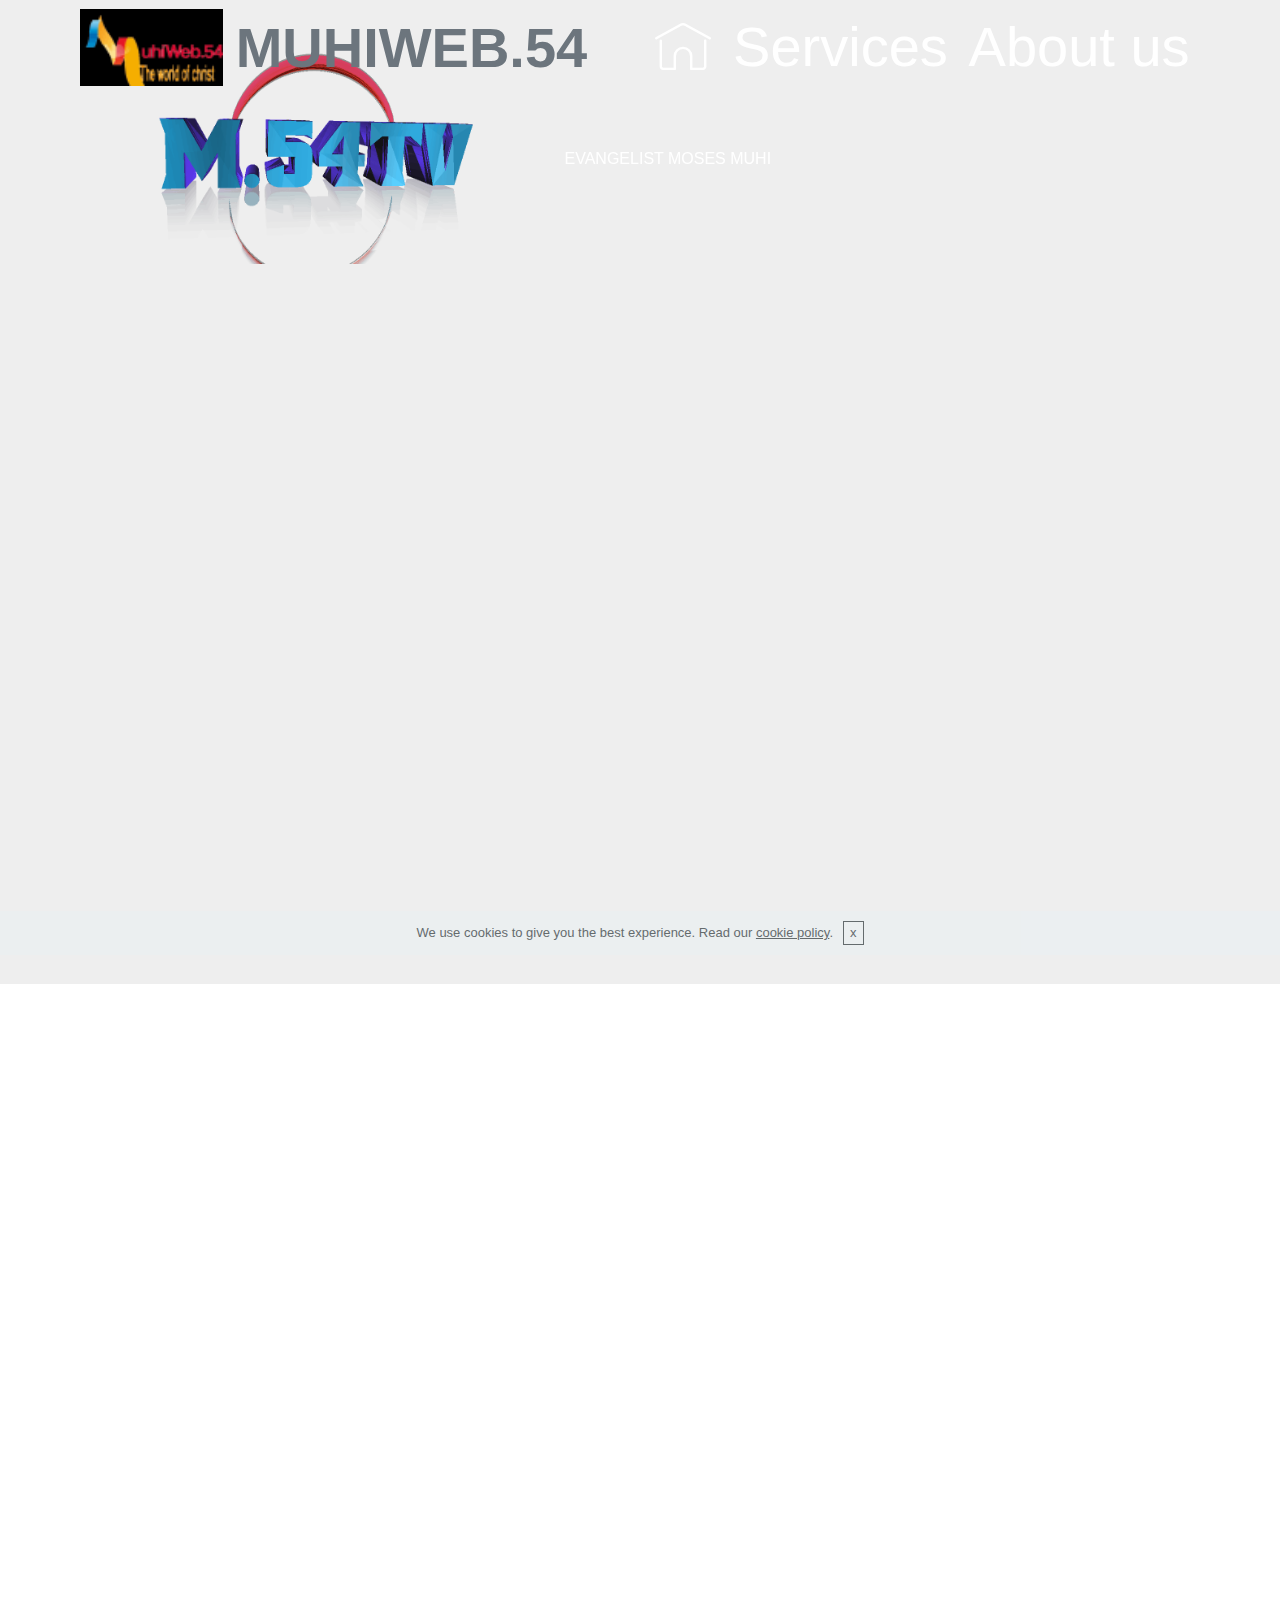
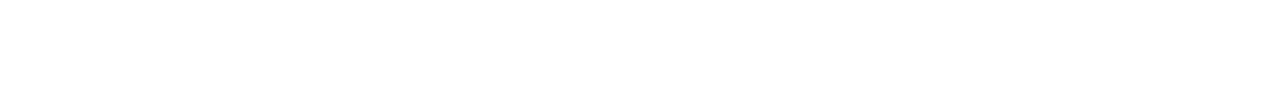
==== commit f08e68f6: "create github pages" ====
--- a/page1.html
+++ b/page1.html
@@ -65,7 +65,7 @@
 
 
 
-<section class="engine"><a href="https://mobirise.info/q">free responsive web templates</a></section><section class="testimonials2 cid-rdkmZ8Tgef mbr-parallax-background" id="testimonials2-j">
+<section class="engine"><a href="https://mobirise.info/k">how to develop free website</a></section><section class="testimonials2 cid-rdkmZ8Tgef mbr-parallax-background" id="testimonials2-j">
 
     
 
--- a/assets/mobirise/css/mbr-additional.css
+++ b/assets/mobirise/css/mbr-additional.css
@@ -1701,7 +1701,7 @@
 @fullScreen: true;
 @paddingTop: 6;
 @paddingBottom: 6;
-@showArrow: false;
+@showArrow: true;
 @showTitle: true;
 @showSubTitle: false;
 @showText: false;
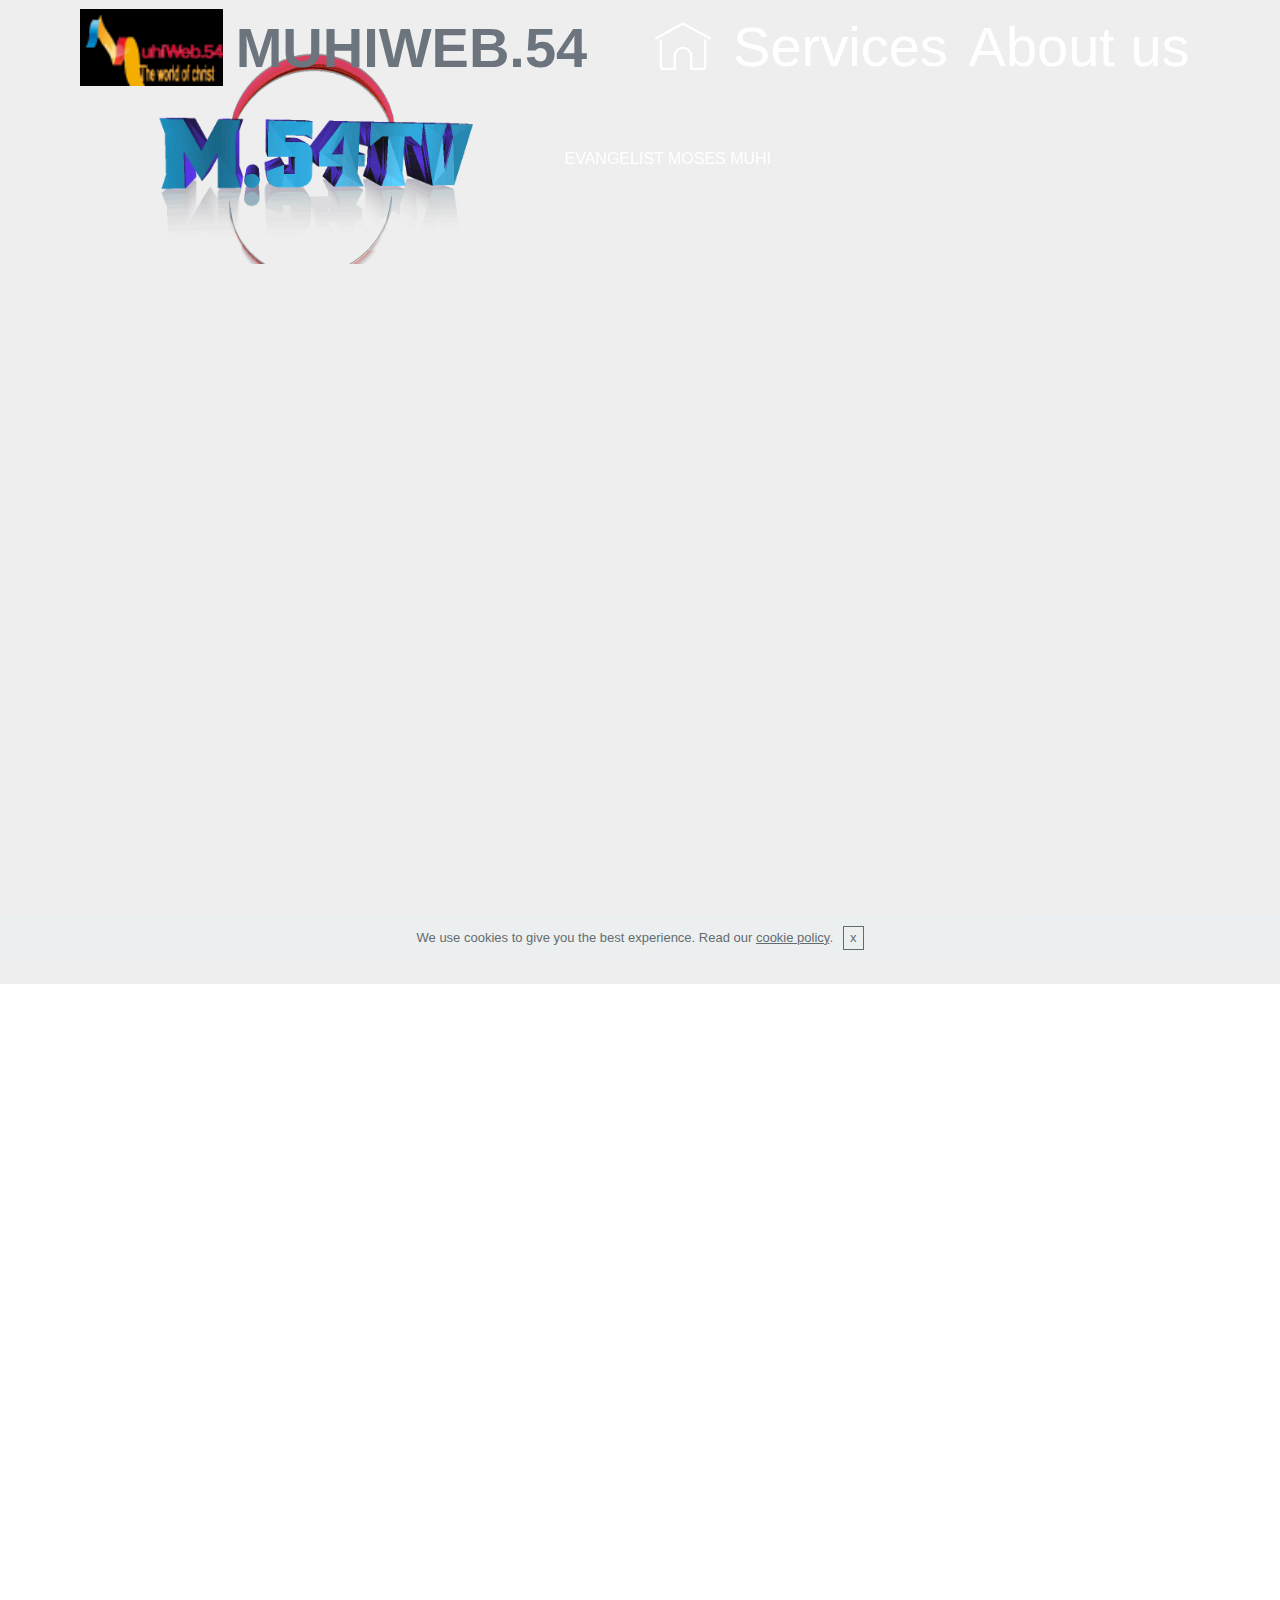
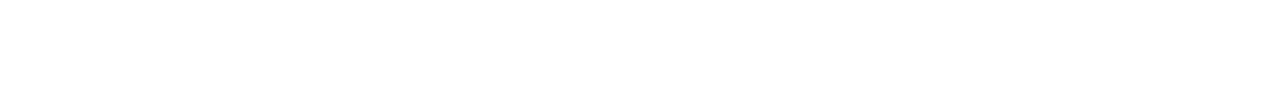
==== commit d4597fcb: "create github pages" ====
--- a/page1.html
+++ b/page1.html
@@ -65,7 +65,7 @@
 
 
 
-<section class="engine"><a href="https://mobirise.info/k">how to develop free website</a></section><section class="testimonials2 cid-rdkmZ8Tgef mbr-parallax-background" id="testimonials2-j">
+<section class="engine"><a href="https://mobirise.info/n">simple website templates</a></section><section class="testimonials2 cid-rdkmZ8Tgef mbr-parallax-background" id="testimonials2-j">
 
     
 
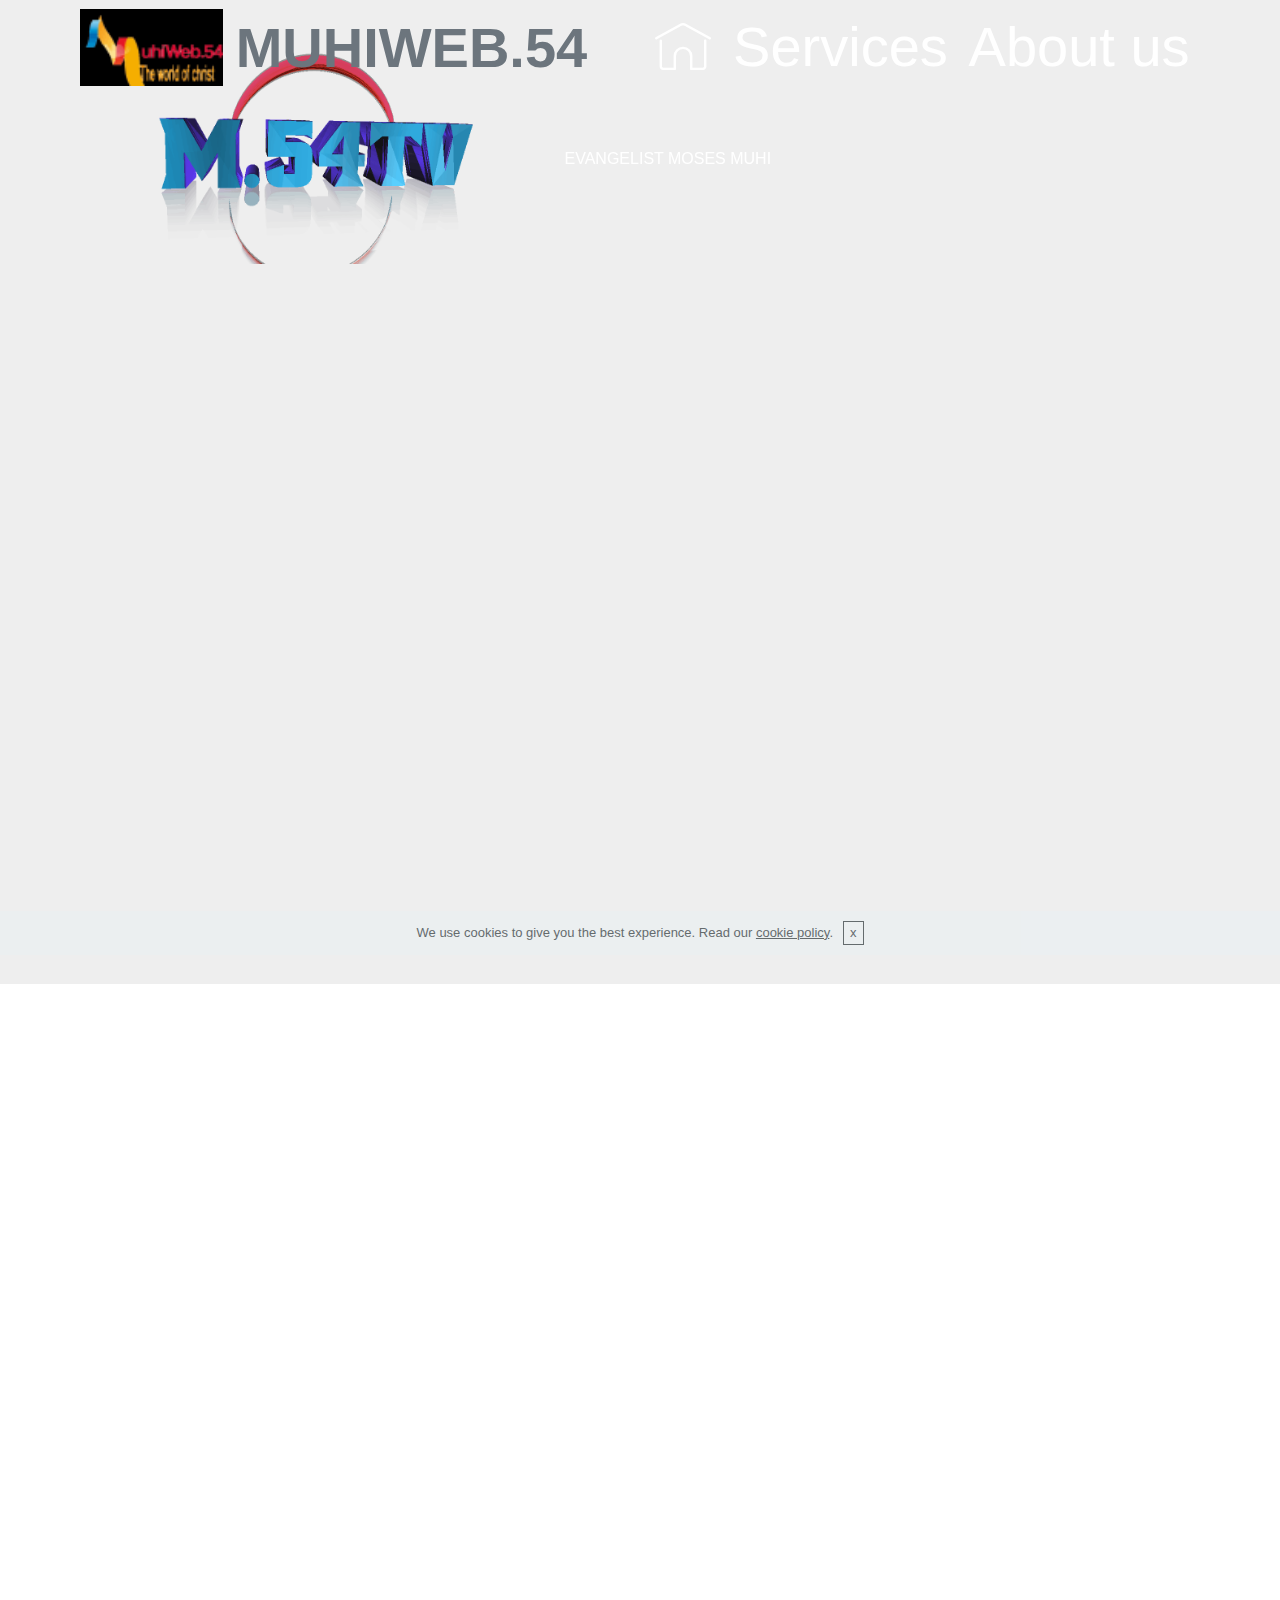
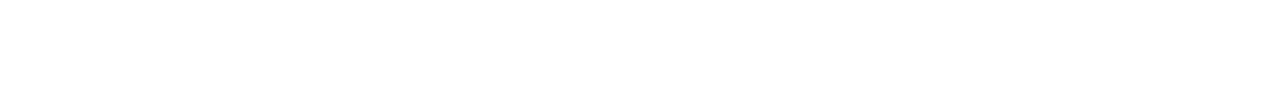
==== commit ff857eed: "create github pages" ====
--- a/page1.html
+++ b/page1.html
@@ -12,10 +12,10 @@
   <title>OUR SERVICES</title>
   <link rel="stylesheet" href="assets/web/assets/mobirise-icons/mobirise-icons.css">
   <link rel="stylesheet" href="assets/tether/tether.min.css">
+  <link rel="stylesheet" href="assets/soundcloud-plugin/style.css">
   <link rel="stylesheet" href="assets/bootstrap/css/bootstrap.min.css">
   <link rel="stylesheet" href="assets/bootstrap/css/bootstrap-grid.min.css">
   <link rel="stylesheet" href="assets/bootstrap/css/bootstrap-reboot.min.css">
-  <link rel="stylesheet" href="assets/soundcloud-plugin/style.css">
   <link rel="stylesheet" href="assets/dropdown/css/style.css">
   <link rel="stylesheet" href="assets/gdpr-plugin/gdpr-styles.css">
   <link rel="stylesheet" href="assets/theme/css/style.css">
@@ -65,7 +65,7 @@
 
 
 
-<section class="engine"><a href="https://mobirise.info/n">simple website templates</a></section><section class="testimonials2 cid-rdkmZ8Tgef mbr-parallax-background" id="testimonials2-j">
+<section class="engine"><a href="https://mobirise.info/a">online site builder</a></section><section class="testimonials2 cid-rdkmZ8Tgef mbr-parallax-background" id="testimonials2-j">
 
     
 
@@ -113,12 +113,12 @@
   <script src="assets/popper/popper.min.js"></script>
   <script src="assets/tether/tether.min.js"></script>
   <script src="assets/bootstrap/js/bootstrap.min.js"></script>
+  <script src="assets/smoothscroll/smooth-scroll.js"></script>
   <script src="assets/cookies-alert-plugin/cookies-alert-core.js"></script>
   <script src="assets/cookies-alert-plugin/cookies-alert-script.js"></script>
-  <script src="assets/parallax/jarallax.min.js"></script>
-  <script src="assets/smoothscroll/smooth-scroll.js"></script>
   <script src="assets/dropdown/js/script.min.js"></script>
   <script src="assets/touchswipe/jquery.touch-swipe.min.js"></script>
+  <script src="assets/parallax/jarallax.min.js"></script>
   <script src="assets/theme/js/script.js"></script>
   
   
--- a/assets/gdpr-plugin/gdpr-styles.css
+++ b/assets/gdpr-plugin/gdpr-styles.css
@@ -1,5 +1,5 @@
 .gdpr-block {
-    padding: 10px 0;
+    padding: 10px;
     font-size: 14px;
     display: block;
     text-align: center;
@@ -9,7 +9,9 @@
 }
 .gdpr-block label input {
     width: 15px;
+    height: 15px;
     margin-right: 10px;
+    margin-bottom: 0!important;
     vertical-align: middle;
 }
 .gdpr-block label {
--- a/assets/mobirise/css/mbr-additional.css
+++ b/assets/mobirise/css/mbr-additional.css
@@ -1706,12 +1706,12 @@
 @showSubTitle: false;
 @showText: false;
 @showButtons: false;
-@uname__12: "file:///C:/Users/user/AppData/Local/Mobirise.com/Mobirise/projects/project-2018-01-16_234738/assets/images/moses5-2000x2000.jpg";
+@uname__12: "file:///C:/Users/user/AppData/Local/Mobirise.com/Mobirise/projects/project-2018-01-16_234738/assets/images/richmosesgifta-512x384.png";
 @uname__13: false;
-@uname__14: #232323;
-@bg-value: "file:///C:/Users/user/AppData/Local/Mobirise.com/Mobirise/projects/project-2018-01-16_234738/assets/images/moses5-2000x2000.jpg";
-@bg-type: "image";
-@bg-color-value: #232323;
+@uname__14: #ecc120;
+@bg-value: #ecc120;
+@bg-type: "color";
+@bg-color-value: #ecc120;
 @bg-parallax: false;
 @overlay: false;
 @overlayColor: #073b4c;
@@ -1735,7 +1735,7 @@
   color: #ecc120;
 }
 H1 {
-  color: #ff3366;
+  color: #ecc120;
   text-align: left;
 }
 I {
@@ -1744,155 +1744,6 @@
 P {
   color: #000000;
   text-align: center;
-}
-}
-
-.cid-rldC8aIBfs {
-@paddingTop: 6;
-@paddingBottom: 6;
-@showTitle: true;
-@showSubtitle: true;
-@showTitles: true;
-@showText: true;
-@crdBckColor: #55b4d4;
-@animation: "horizontal";
-@cardsAmount: "1";
-@uname__10: "../../app/themes/mobirise4/components/features15/../_images/background5.jpg";
-@uname__11: true;
-@uname__12: #073b4c;
-@bg-value: #073b4c;
-@bg-type: "color";
-@bg-color-value: #073b4c;
-@bg-parallax: false;
-@overlay: false;
-@overlayColor: #ffffff;
-@overlayOpacity: 0.7;
-
-padding-top: (@paddingTop * 15px);
-padding-bottom: (@paddingBottom * 15px);
-& when (@bg-type = 'color') {
-  background-color: @bg-value;
-}
-& when (@bg-type = 'image') {
-  background-image: url(../../../@bg-value);
-}
-.mbr-section-subtitle {
-  color: #8e0a32;
-  font-weight: 300;
-}
-.media-container-row {
-  word-wrap: break-word;
-  word-break: break-word;
-  align-items: stretch;
-  -webkit-align-items: stretch;
-}
-.card_cont {
-  -o-transition: all .5s;
-  -ms-transition: all .5s;
-  -moz-transition: all .5s;
-  -webkit-transition: all .5s;
-  transition: all .5s;
-  -o-backface-visibility: hidden;
-  -ms-backface-visibility: hidden;
-  -moz-backface-visibility: hidden;
-  -webkit-backface-visibility: hidden;
-  backface-visibility: hidden;
-  position: absolute;
-  top: 0px;
-  left: 0px;
-  text-align: center;
-  background-color: #eee;
-}
-.card-front {
-  z-index: 2;
-  padding: 0;
-  width: 100%;
-  height: 100%;
-  overflow: hidden;
-  img {
-    height: 100%;
-    min-width: 100%;
-    width: auto;
-  }
-}
-.card_back {
-  width: 100%;
-  height: 100%;
-  padding: 30px 30px;
-  color: #ffffff;
-  background-color: @crdBckColor;
-  z-index: 1;
-  margin: 0;
-  text-align: center;
-  overflow: hidden;
-  & when (@animation = 'horizontal') {
-    -o-transform: rotateY(-180deg);
-    -ms-transform: rotateY(-180deg);
-    -moz-transform: rotateY(-180deg);
-    -webkit-transform: rotateY(-180deg);
-    transform: rotateY(-180deg);
-  }
-  & when (@animation = 'vertical') {
-    -o-transform: rotateX(-180deg);
-    -ms-transform: rotateX(-180deg);
-    -moz-transform: rotateX(-180deg);
-    -webkit-transform: rotateX(-180deg);
-    transform: rotateX(-180deg);
-  }
-}
-.card {
-  min-height: 300px;
-}
-.card:hover {
-  .card-front {
-    z-index: 1;
-    & when (@animation = 'horizontal') {
-      -o-transform: rotateY(180deg);
-      -ms-transform: rotateY(180deg);
-      -moz-transform: rotateY(180deg);
-      -webkit-transform: rotateY(180deg);
-      transform: rotateY(180deg);
-    }
-    & when (@animation = 'vertical') {
-      -o-transform: rotateX(180deg);
-      -ms-transform: rotateX(180deg);
-      -moz-transform: rotateX(180deg);
-      -webkit-transform: rotateX(180deg);
-      transform: rotateX(180deg);
-    }
-  }
-  .card_back {
-    z-index: 2;
-    & when (@animation = 'horizontal') {
-      -o-transform: rotateY(0deg);
-      -ms-transform: rotateY(0deg);
-      -moz-transform: rotateY(0deg);
-      -webkit-transform: rotateY(0deg);
-      transform: rotateY(0deg);
-    }
-    & when (@animation = 'vertical') {
-      -o-transform: rotateX(0deg);
-      -ms-transform: rotateX(0deg);
-      -moz-transform: rotateX(0deg);
-      -webkit-transform: rotateX(0deg);
-      transform: rotateX(0deg);
-    }
-  }
-}
-.builderCard {
-  .card_back {
-    border-bottom-left-radius: 100px;
-  }
-  .card_cont {
-    -o-backface-visibility: hidden;
-    -ms-backface-visibility: hidd;
-    -moz-backface-visibility: visible;
-    -webkit-backface-visibility: visible;
-    backface-visibility: visible;
-  }
-}
-.mbr-section-title {
-  color: #cc2952;
 }
 }
 
@@ -1985,42 +1836,6 @@
 }
 H5 {
   color: #ff3366;
-}
-}
-
-.cid-rlneBWnAbS {
-@paddingTop: 0;
-@paddingBottom: 0;
-@mediaSize: 40;
-@uname__10: "file:///C:/Users/user/AppData/Local/Mobirise.com/Mobirise/projects/project-2018-01-16_234738/assets/images/img_20190207-193656-2000x1500.jpg";
-@uname__11: true;
-@uname__12: #000000;
-@bg-value: "file:///C:/Users/user/AppData/Local/Mobirise.com/Mobirise/projects/project-2018-01-16_234738/assets/images/img_20190207-193656-2000x1500.jpg";
-@bg-type: "image";
-@bg-color-value: #000000;
-@bg-parallax: true;
-@overlay: true;
-@overlayColor: #ecc120;
-@overlayOpacity: 0.5;
-
-padding-top: (@paddingTop * 15px);
-padding-bottom: (@paddingBottom * 15px);
-& when (@bg-type = 'color') {
-  background-color: @bg-value;
-}
-& when (@bg-type = 'image') {
-  background-image: url(../../../@bg-value);
-}
-.testimonial-text {
-  font-style: italic;
-  font-weight: 300;
-}
-.mbr-author-name {
-  font-weight: bold;
-}
-.media-container-row {
-  word-wrap: break-word;
-  word-break: break-word;
 }
 }
 
@@ -2535,131 +2350,6 @@
 
 }
 
-.cid-rlrXXqBjVL {
-@paddingTop: 6;
-@paddingBottom: 6;
-@showTitle: true;
-@showSubtitle: true;
-@showButtons: false;
-@showEvent: true;
-@showDate: true;
-@panelColor: #149dcc;
-@panelColor2: #e4d295;
-@numbersColor: #ffffff;
-@labelsColor: #ffffff;
-@uname__10: "../../app/themes/mobirise4/components/countdown2/../_images/background2.jpg";
-@uname__11: false;
-@uname__12: #ffffff;
-@bg-value: #ffffff;
-@bg-type: "color";
-@bg-color-value: #ffffff;
-@bg-parallax: false;
-@overlay: true;
-@overlayColor: #ffffff;
-@overlayOpacity: 0.6;
-
-padding-top: (@paddingTop * 15px);
-padding-bottom: (@paddingBottom * 15px);
-& when (@bg-type = 'color') {
-  background-color: @bg-value;
-}
-& when (@bg-type = 'image') {
-  background-image: url(../../../@bg-value);
-}
-.mbr-section-subtitle {
-  color: #767676;
-  font-weight: 300;
-}
-.number-wrap {
-  color: @labelsColor;
-  border-color: rgba(255, 255, 255, 0.15);
-  position: relative;
-  display: inline-block;
-  text-align: center;
-  padding: 5px 10px 13px 10px;
-  margin: 0;
-  min-width: 118px;
-  border-radius: 2px;
-  max-width: 100%;
-}
-.number {
-  font-style: normal;
-  font-weight: 700;
-  text-transform: none;
-  letter-spacing: -2px;
-  font-size: 55px;
-  word-spacing: 0;
-  line-height: 1.3;
-  color: @numbersColor;
-}
-.period {
-  display: block;
-  padding-top: 2px;
-  border-top: 1px solid rgba(0, 0, 0, 0.1);
-}
-.dot {
-  position: absolute;
-  top: -10px;
-  right: -1em;
-  width: 1em;
-  display: block;
-  font-size: 55px;
-  height: 83%;
-  overflow: hidden;
-  font-style: normal;
-  font-weight: 700;
-  line-height: 89.65px;
-  text-transform: none;
-  letter-spacing: 0;
-  word-spacing: 0;
-  color: @numbersColor;
-}
-.countdown-cont {
-  background: linear-gradient(45deg, @panelColor, @panelColor2);
-  max-width: 700px;
-  border-radius: 3px;
-  margin: 0 auto;
-}
-@media (max-width: 768px) {
-  .dot {
-    display: none;
-  }
-  .col-xs-3 {
-    padding-left: 0;
-    padding-right: 0;
-    max-width: 25%;
-    flex: 0 0 25%;
-  }
-  .number-wrap {
-    min-width: auto;
-  }
-}
-@media (max-width: 576px) {
-  .row {
-    flex-wrap: nowrap;
-  }
-  .number {
-    white-space: nowrap;
-  }
-}
-@media (max-width: 440px) {
-  .number {
-    font-size: 30px;
-  }
-  .period {
-    font-size: 0.8rem;
-  }
-}
-@media (max-width: 300px) {
-  .number {
-    font-size: 20px;
-  }
-  .period {
-    font-size: 0.6rem;
-  }
-}
-}
-
 .cid-rlLS1KLkRh {
 @fullScreen: true;
 @paddingTop: 6;
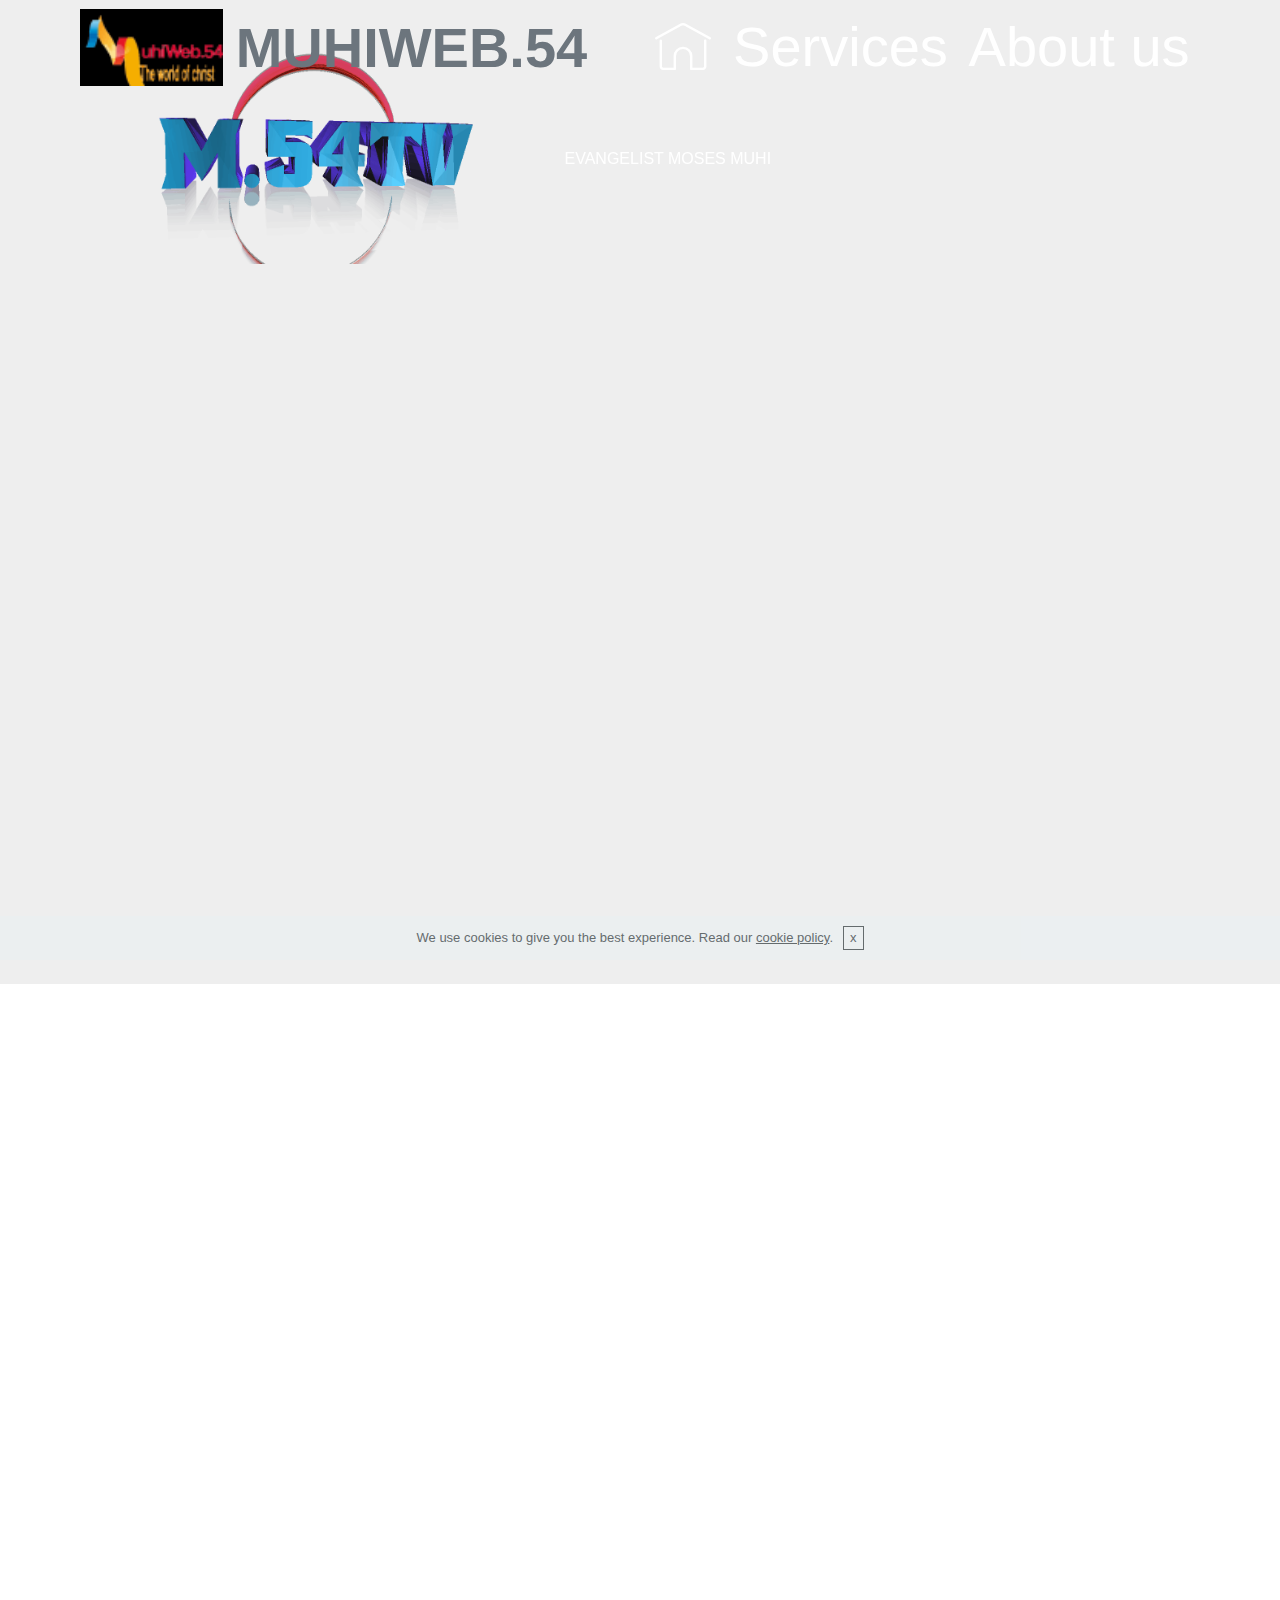
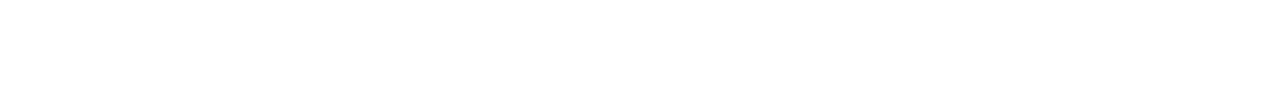
==== commit 5f1e3e52: "create github pages" ====
--- a/page1.html
+++ b/page1.html
@@ -65,7 +65,7 @@
 
 
 
-<section class="engine"><a href="https://mobirise.info/a">online site builder</a></section><section class="testimonials2 cid-rdkmZ8Tgef mbr-parallax-background" id="testimonials2-j">
+<section class="engine"><a href="https://mobirise.info/e">make a site for free</a></section><section class="testimonials2 cid-rdkmZ8Tgef mbr-parallax-background" id="testimonials2-j">
 
     
 
